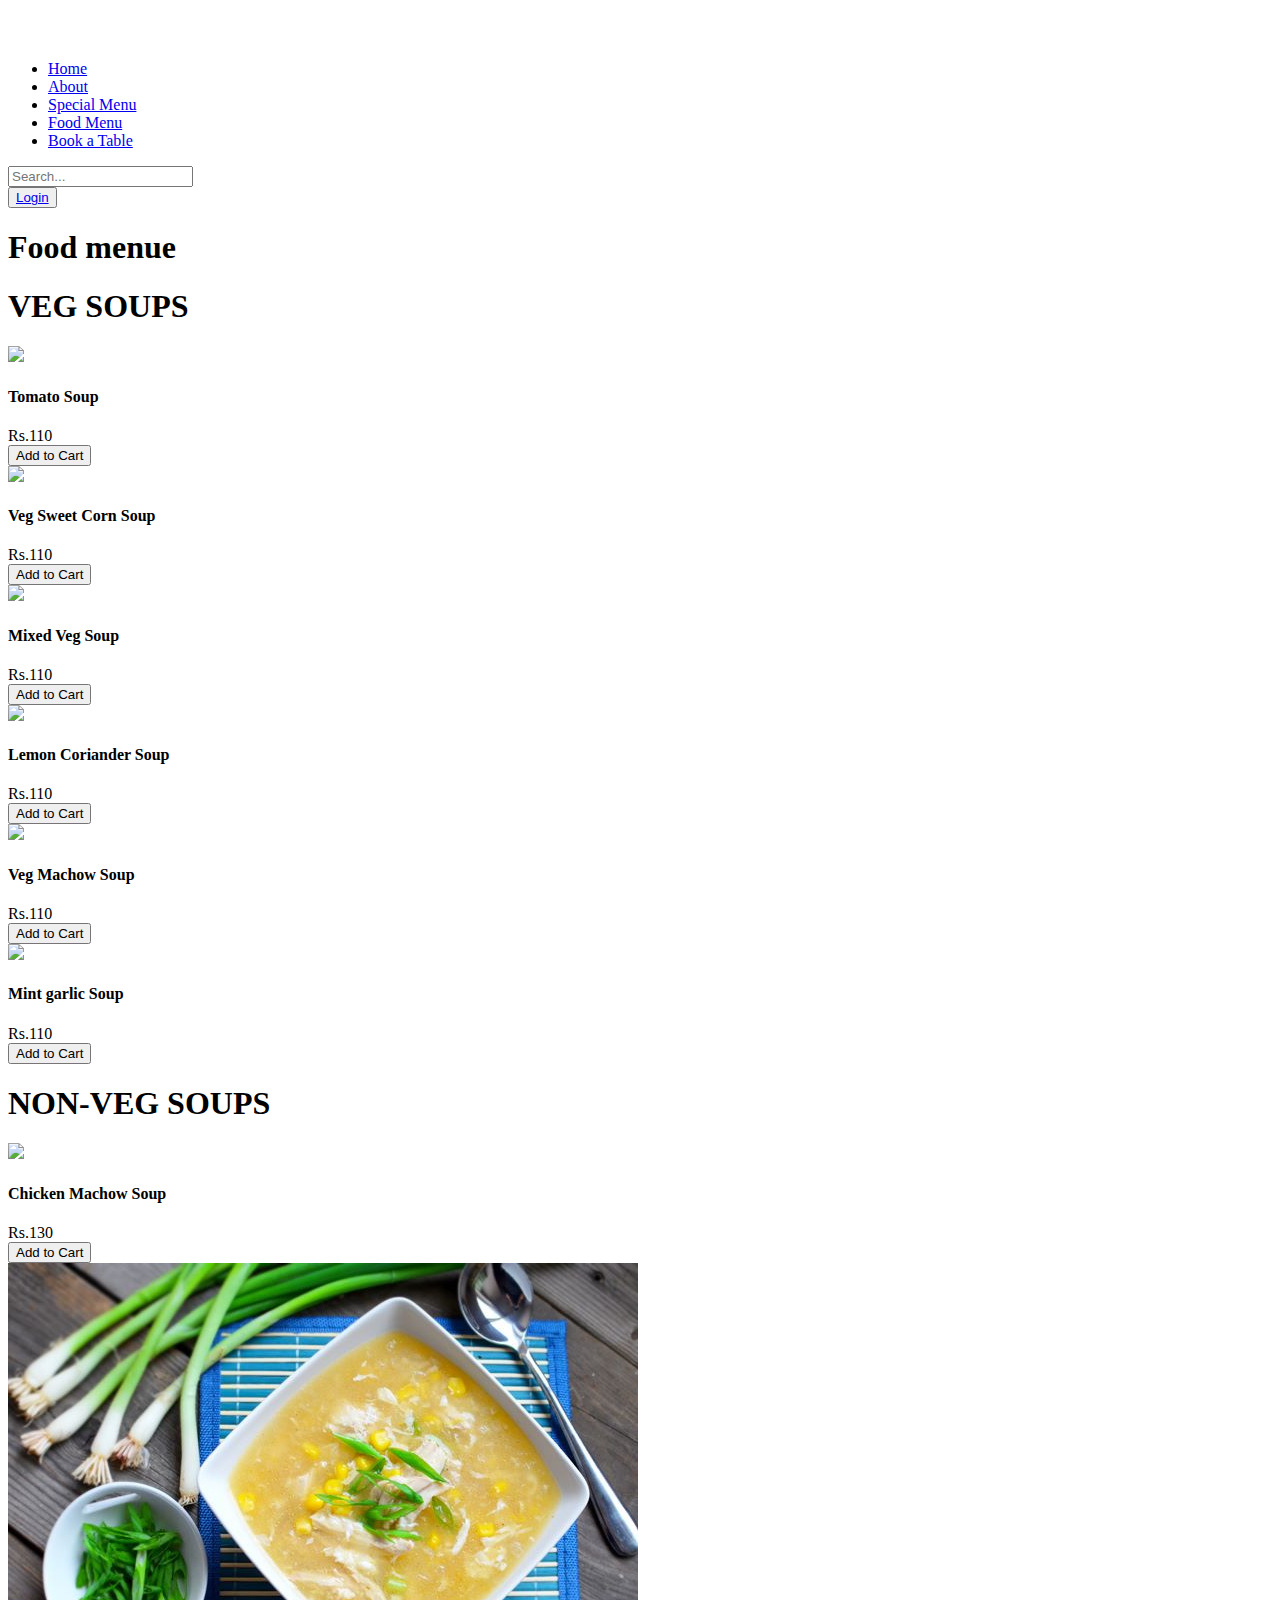
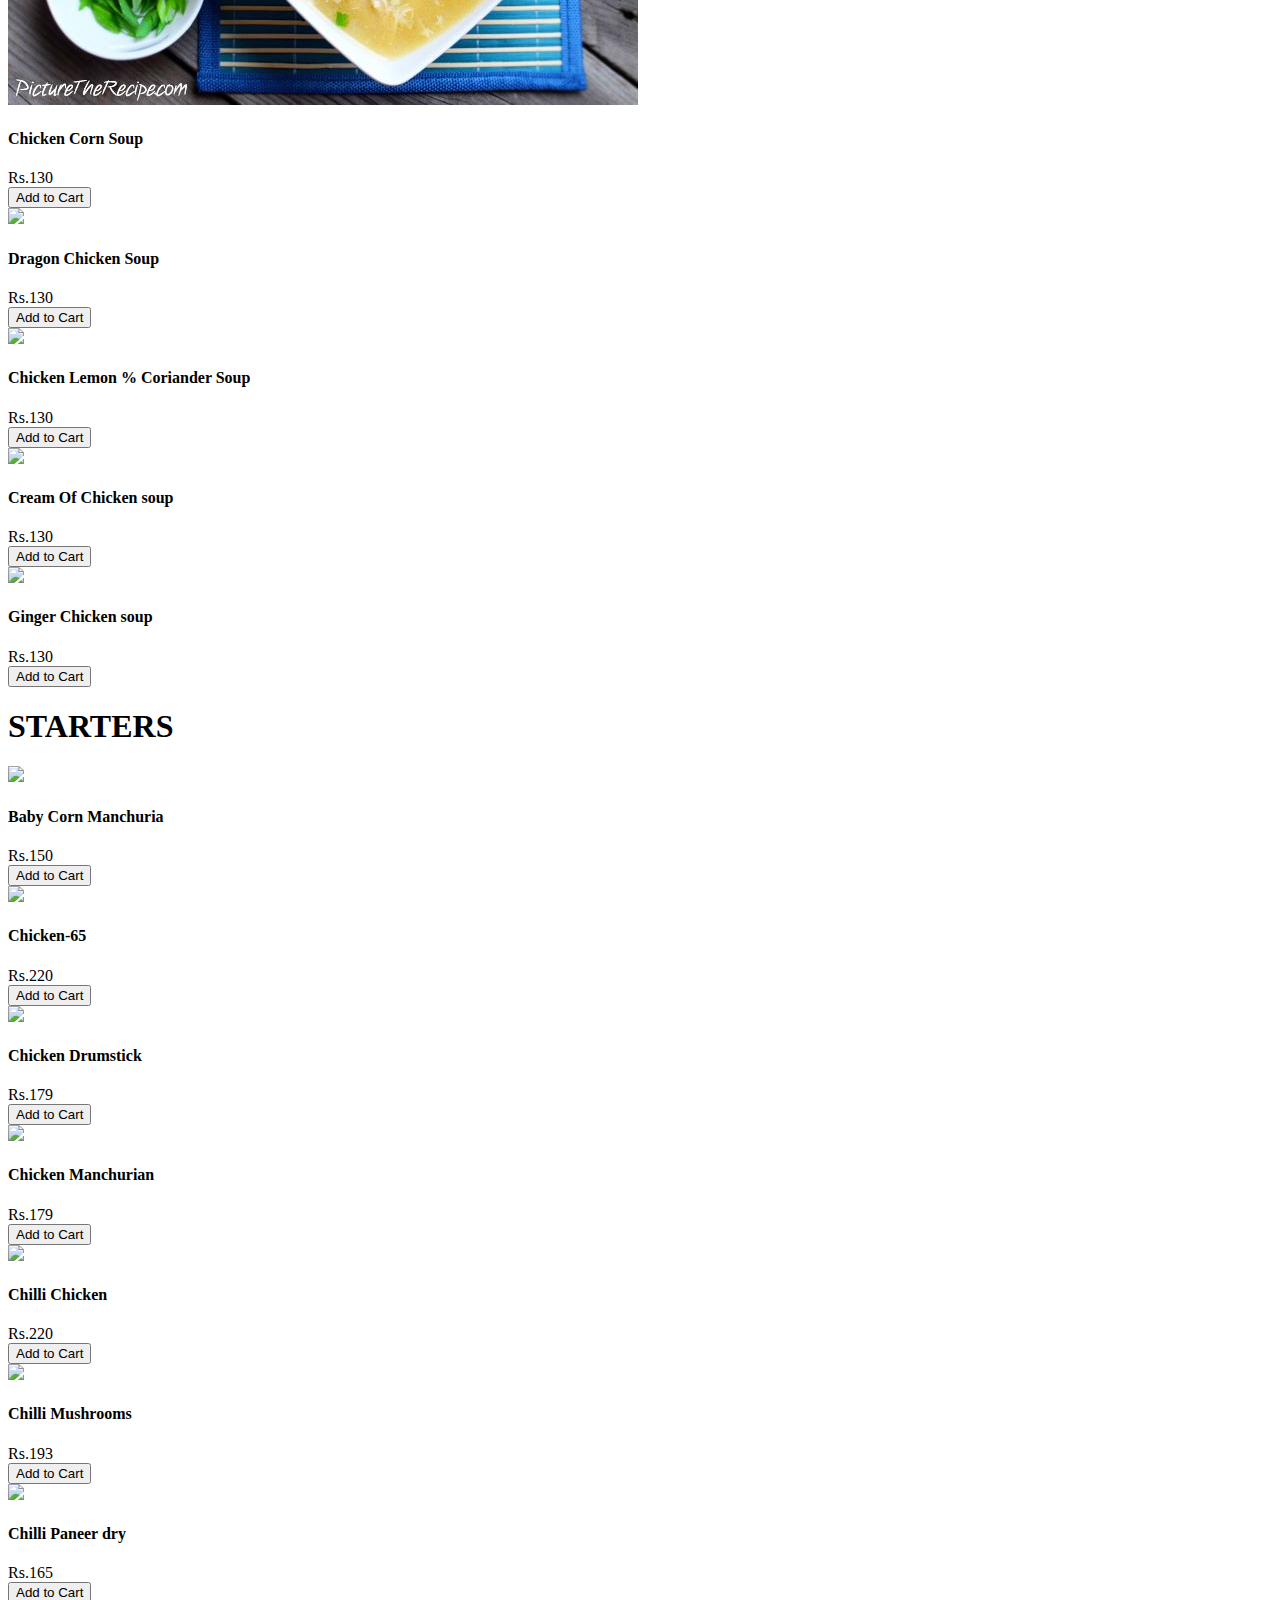
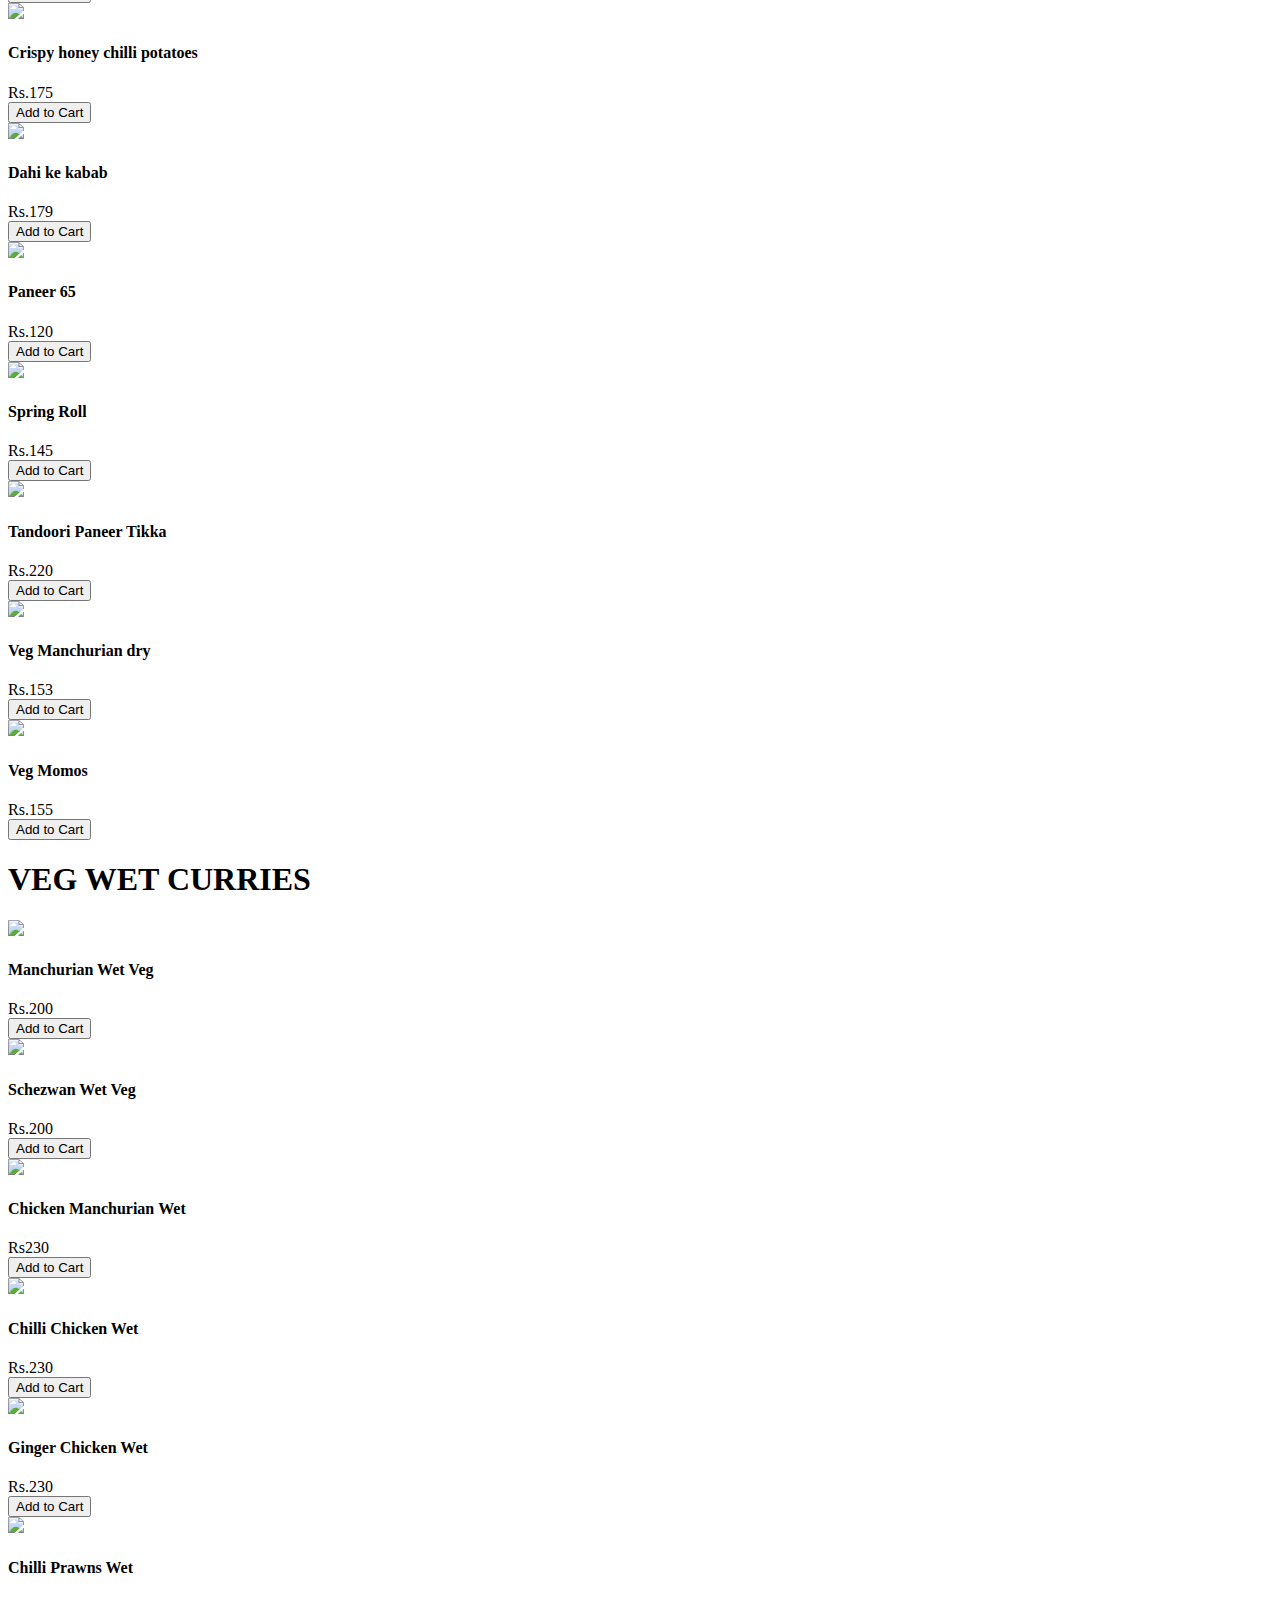
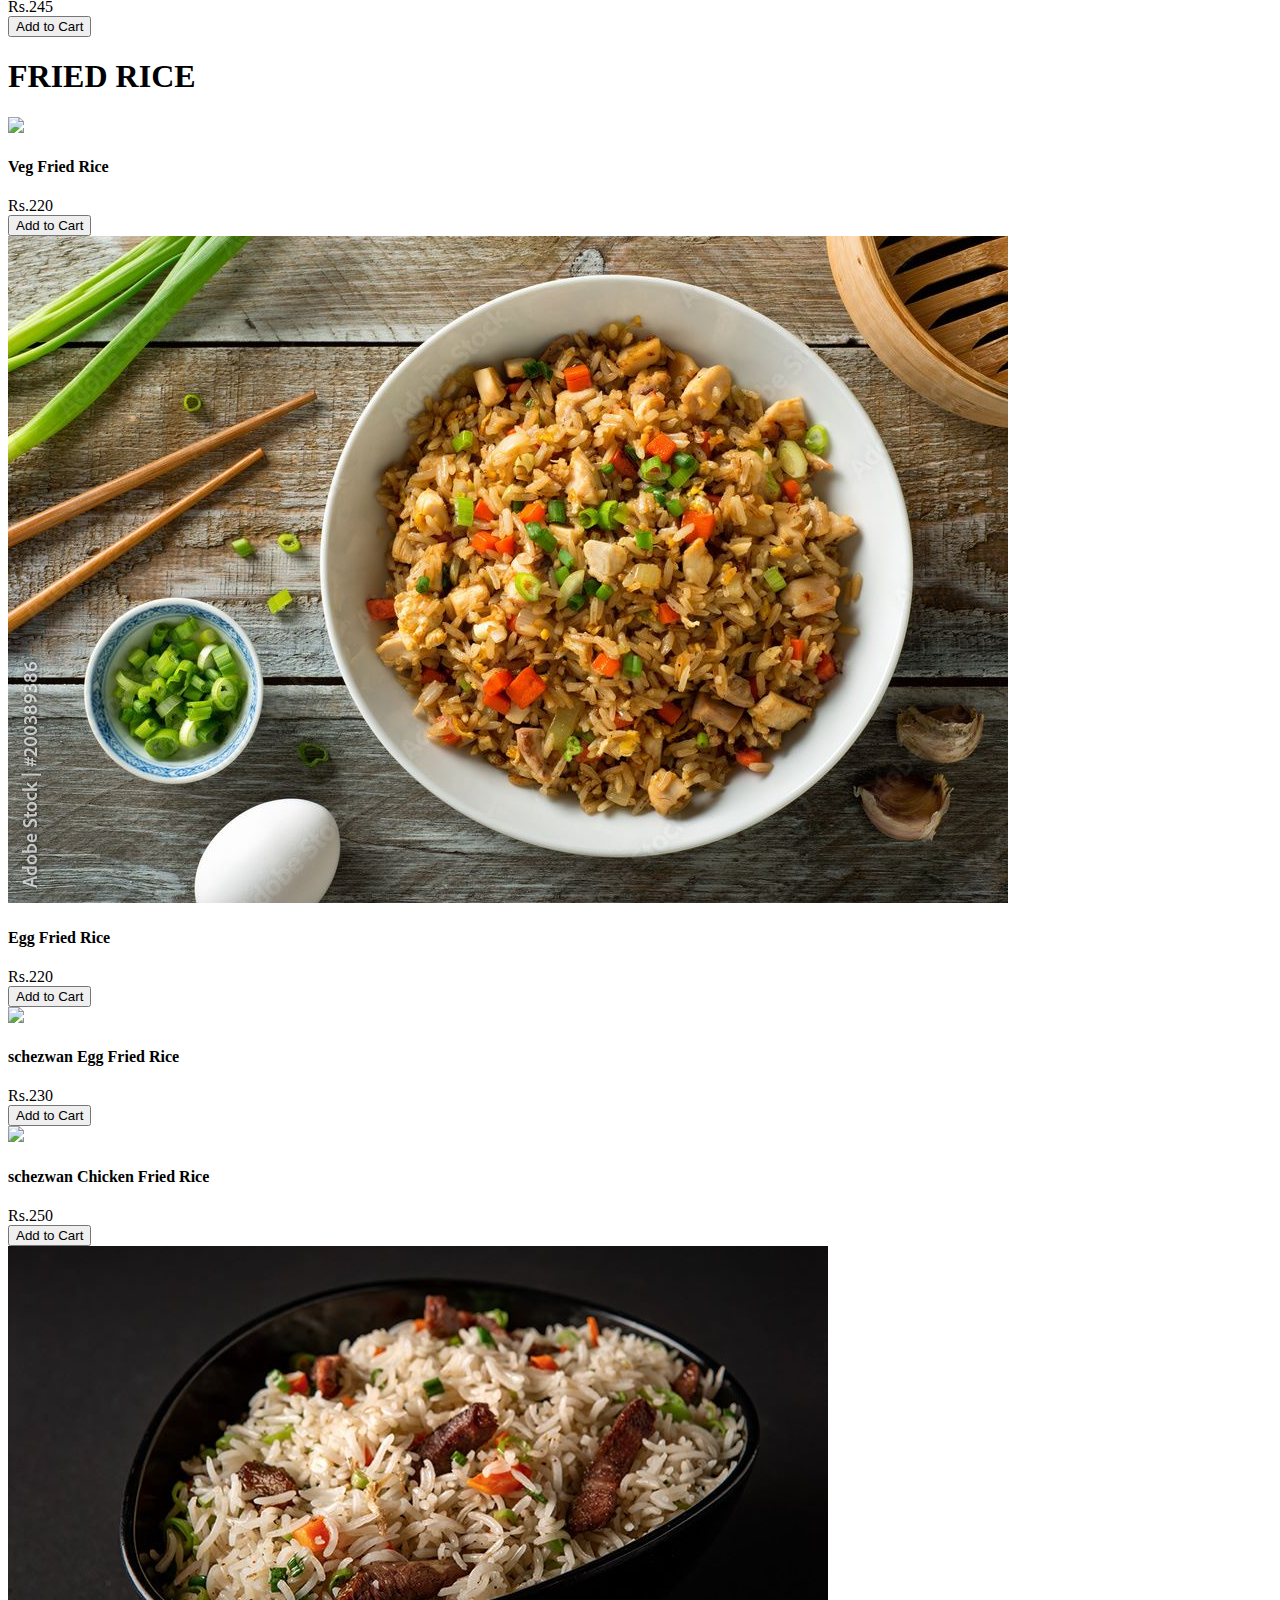
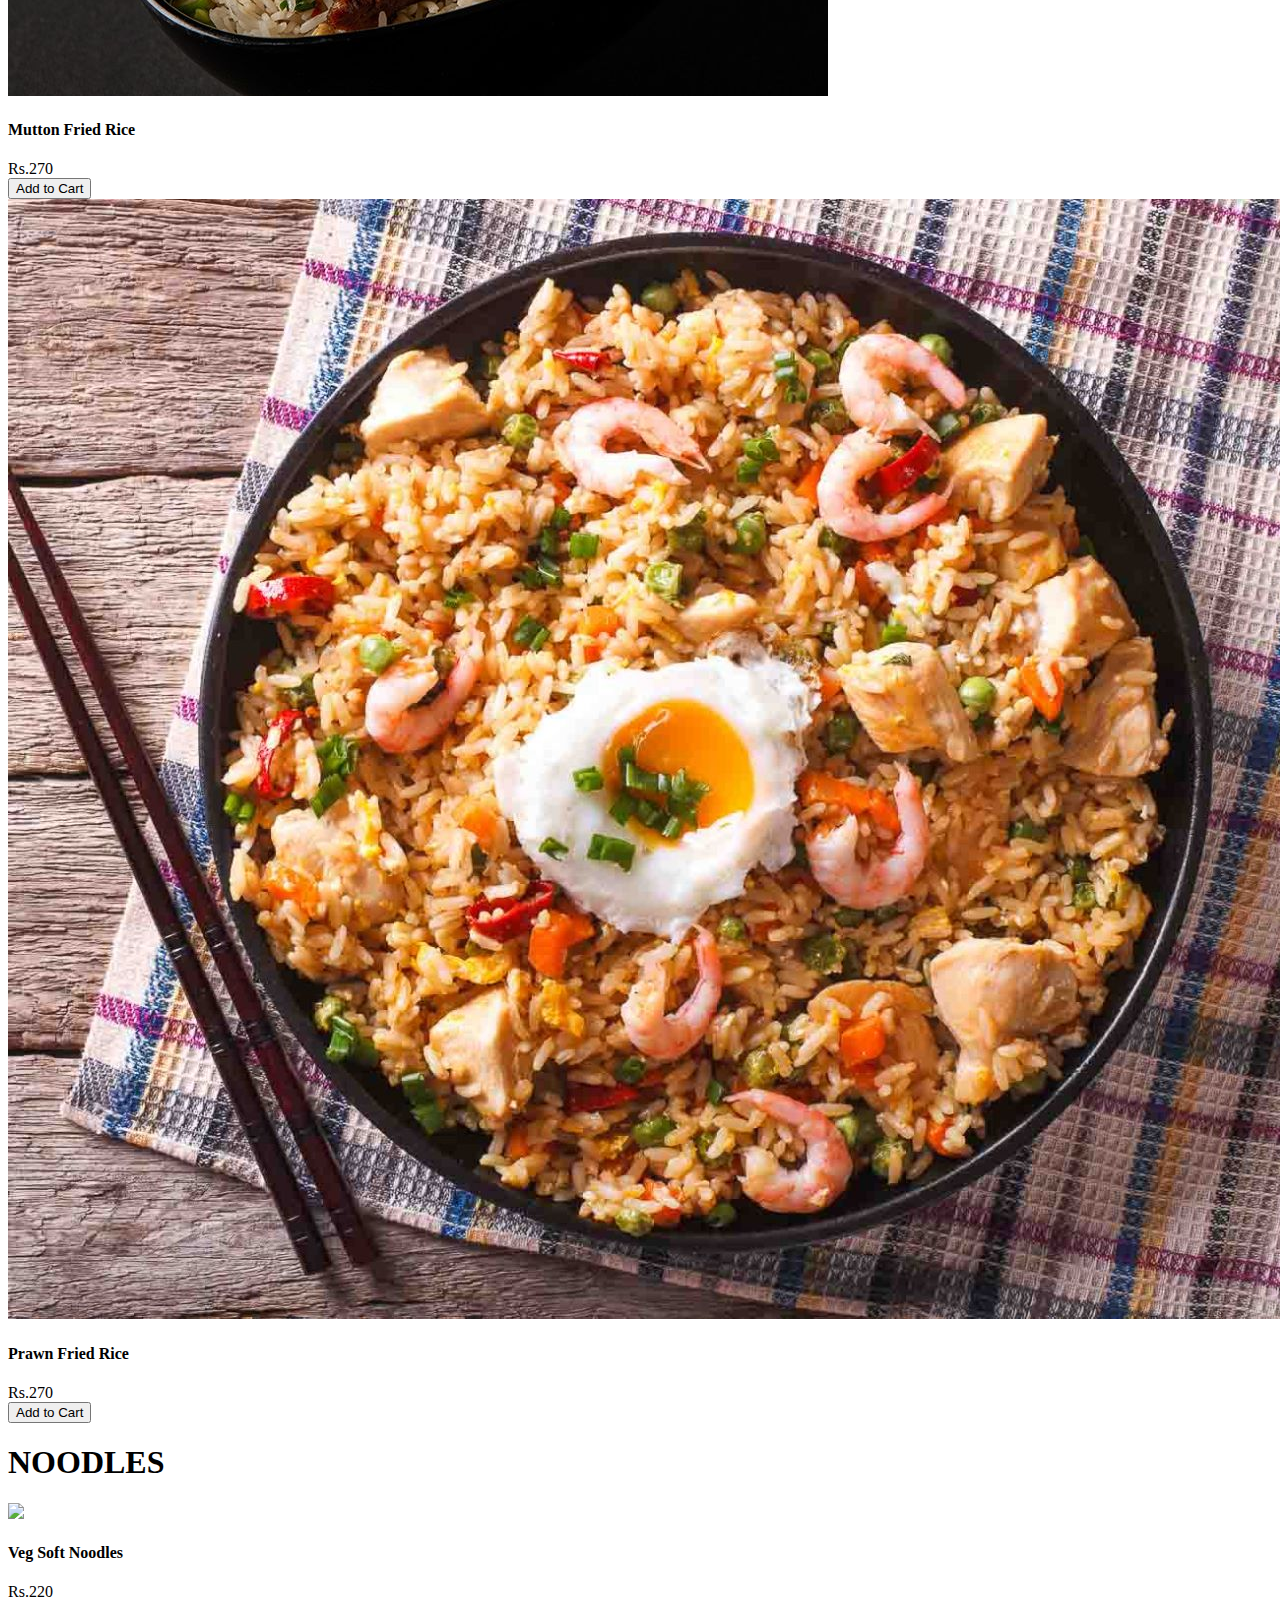
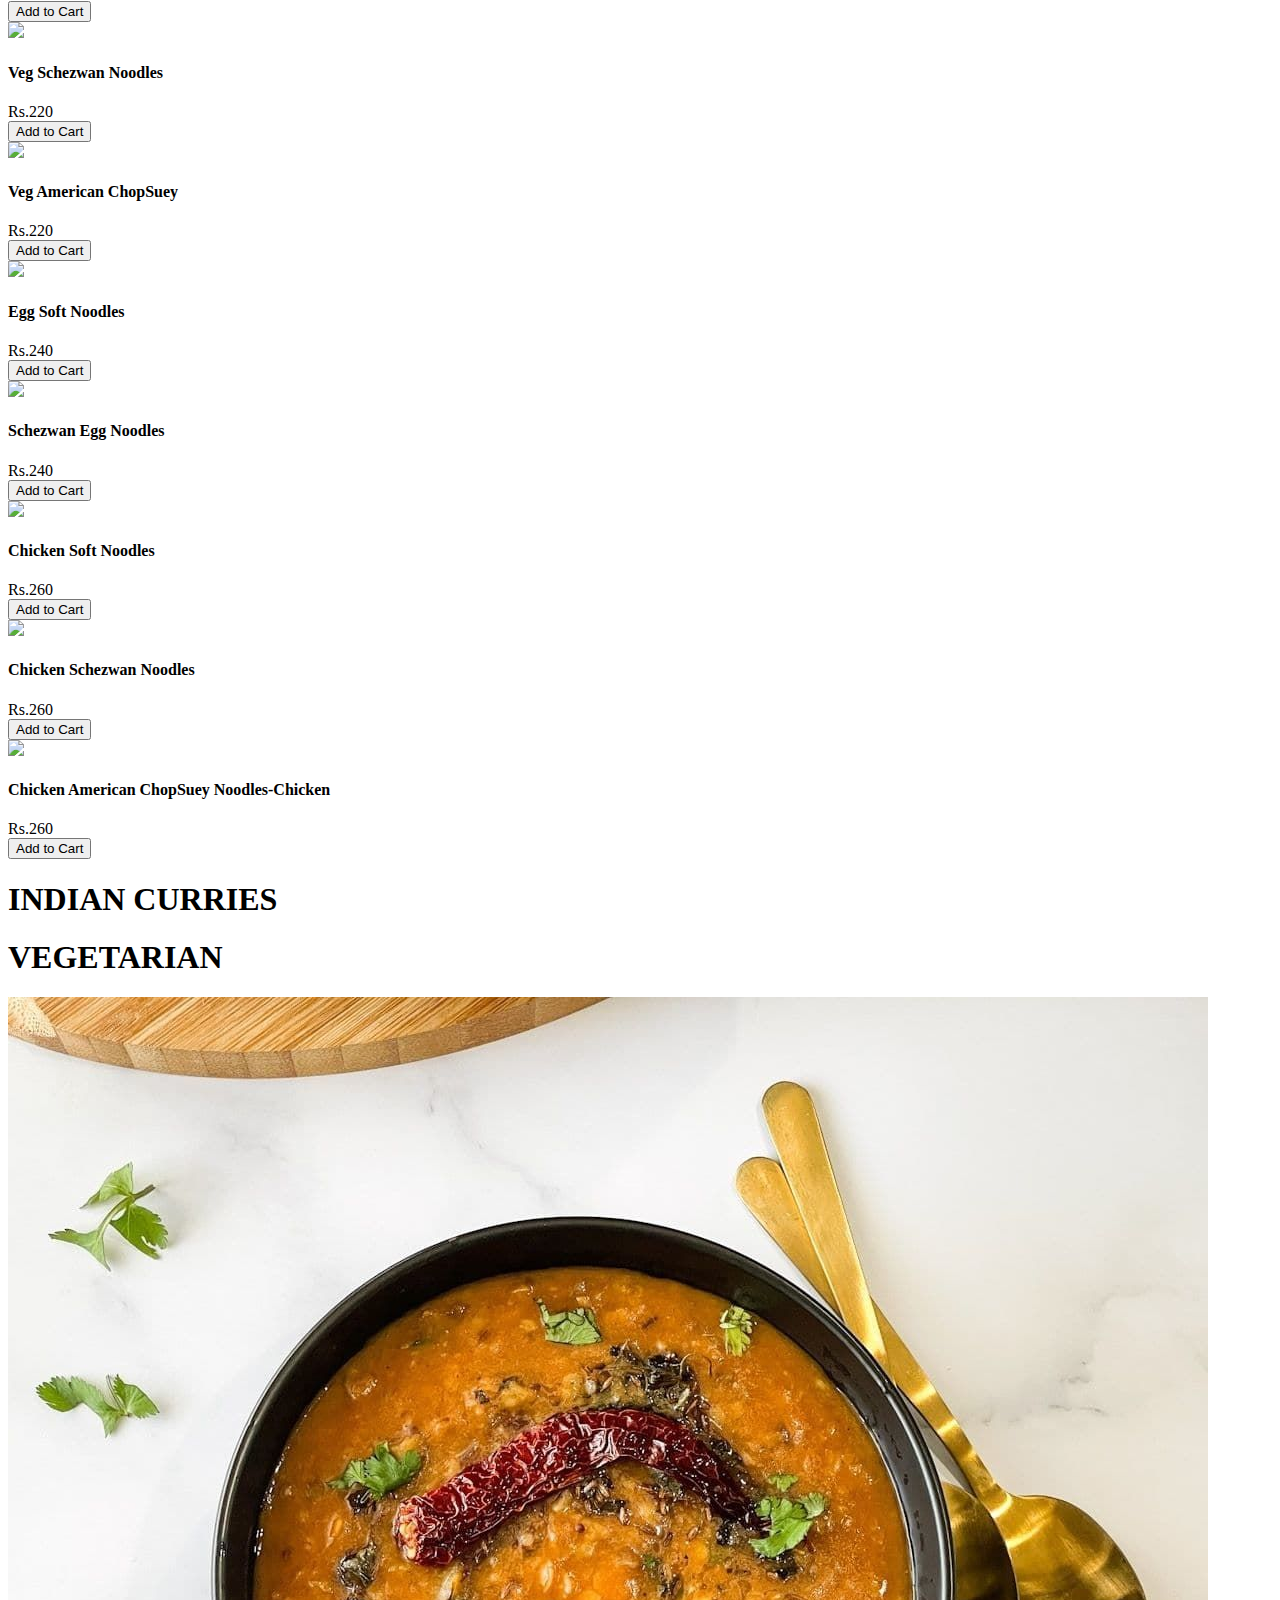
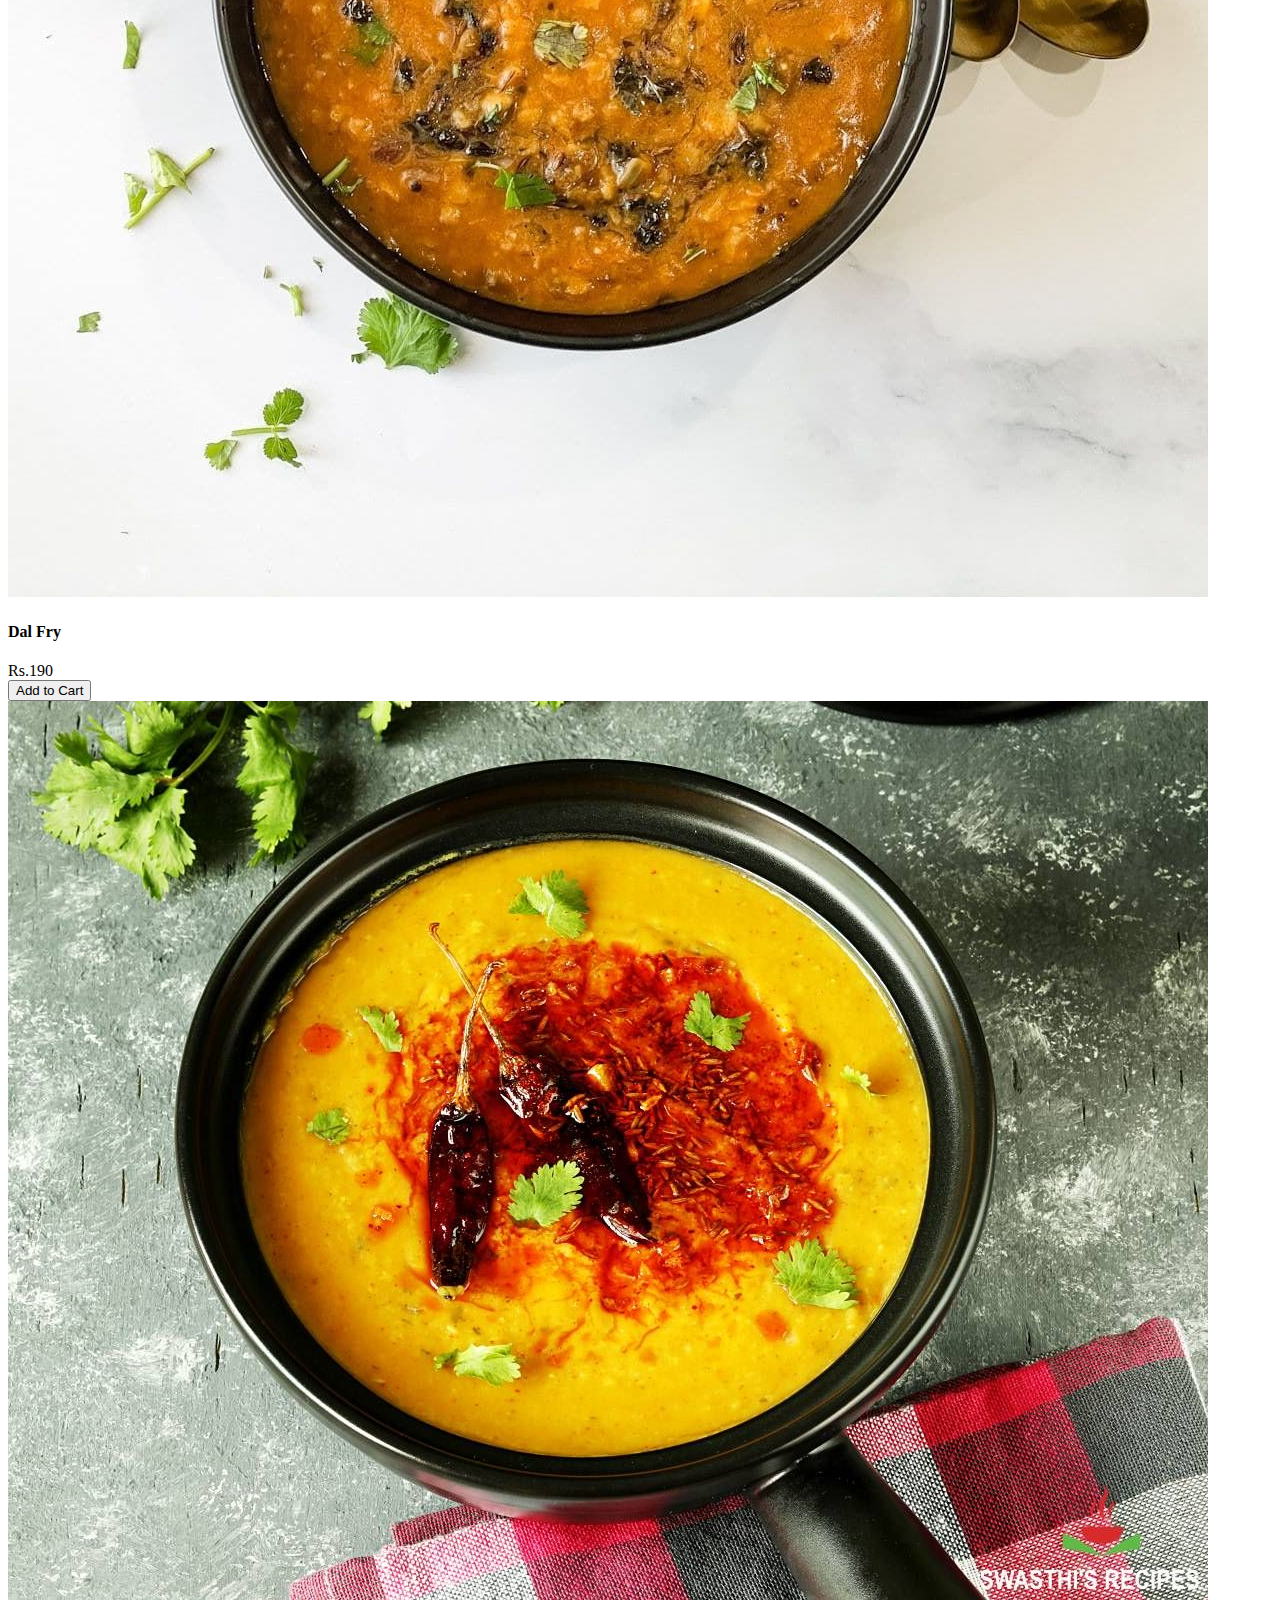
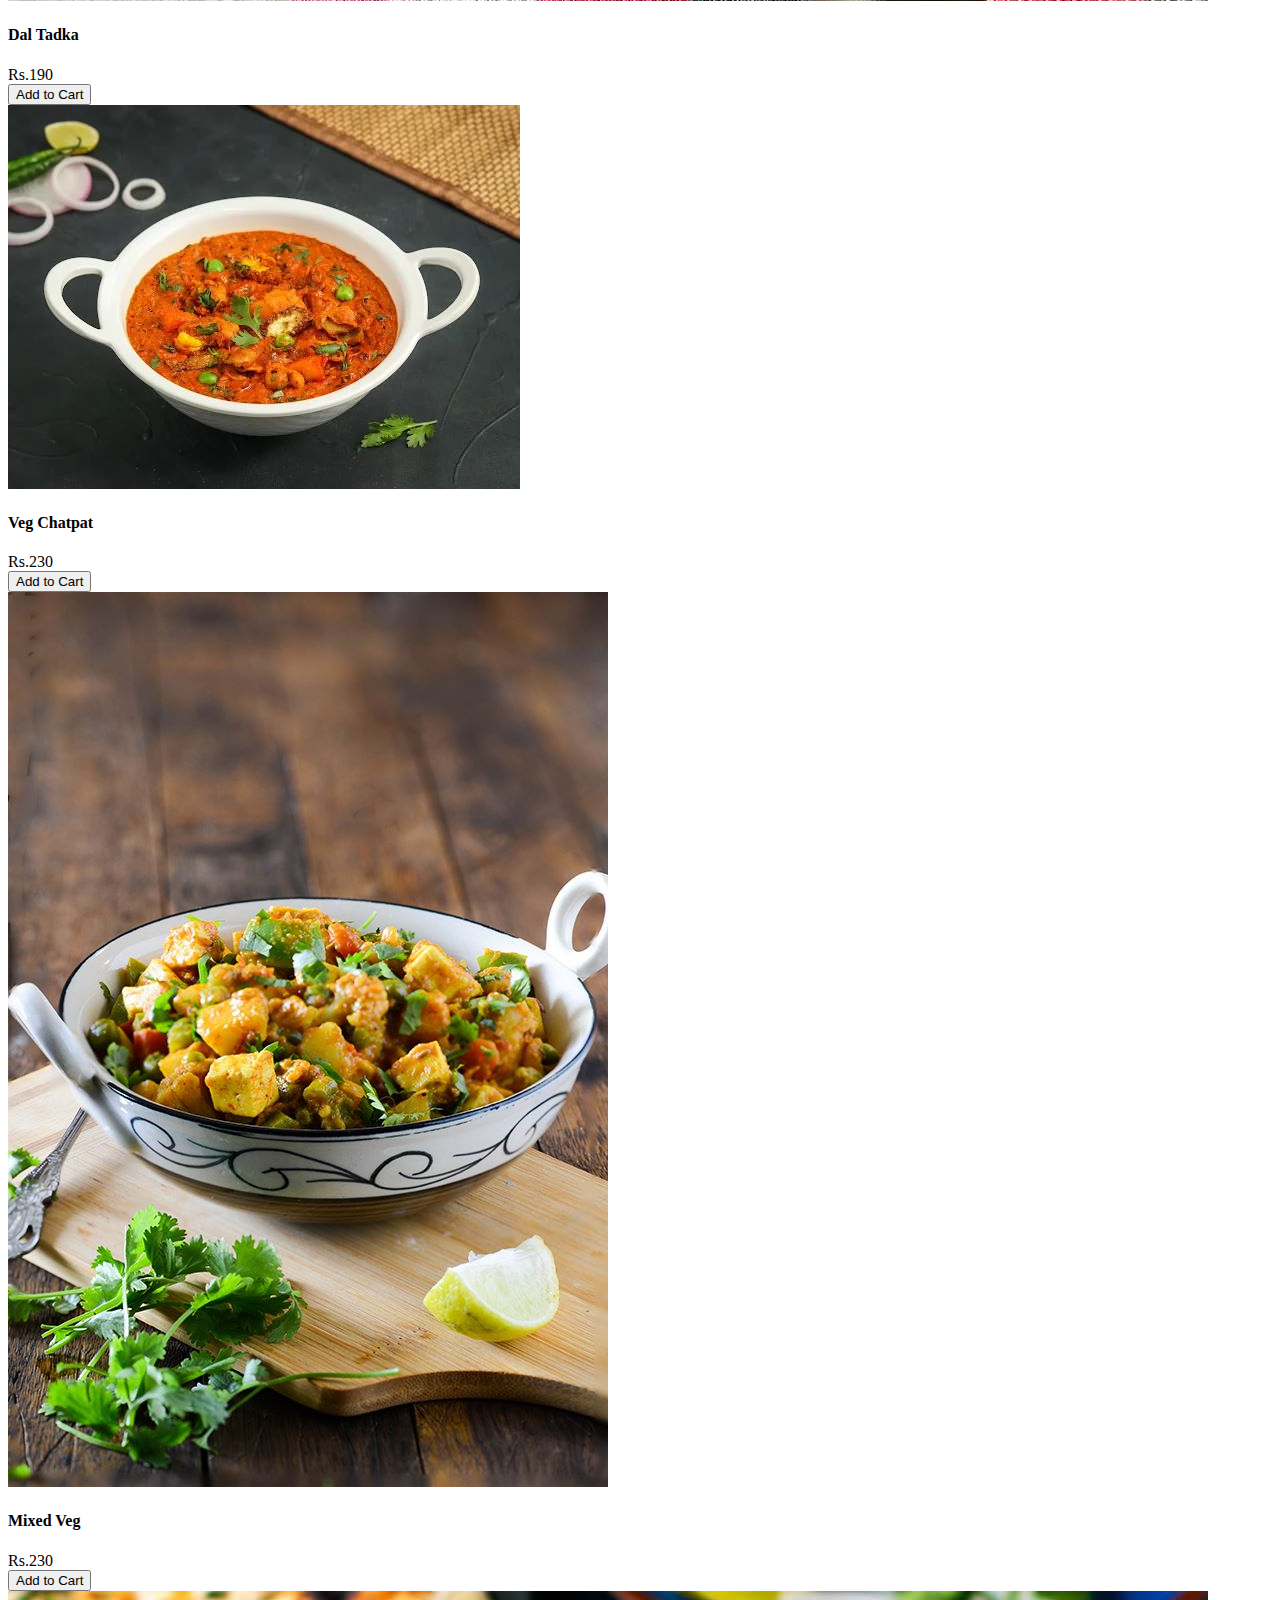
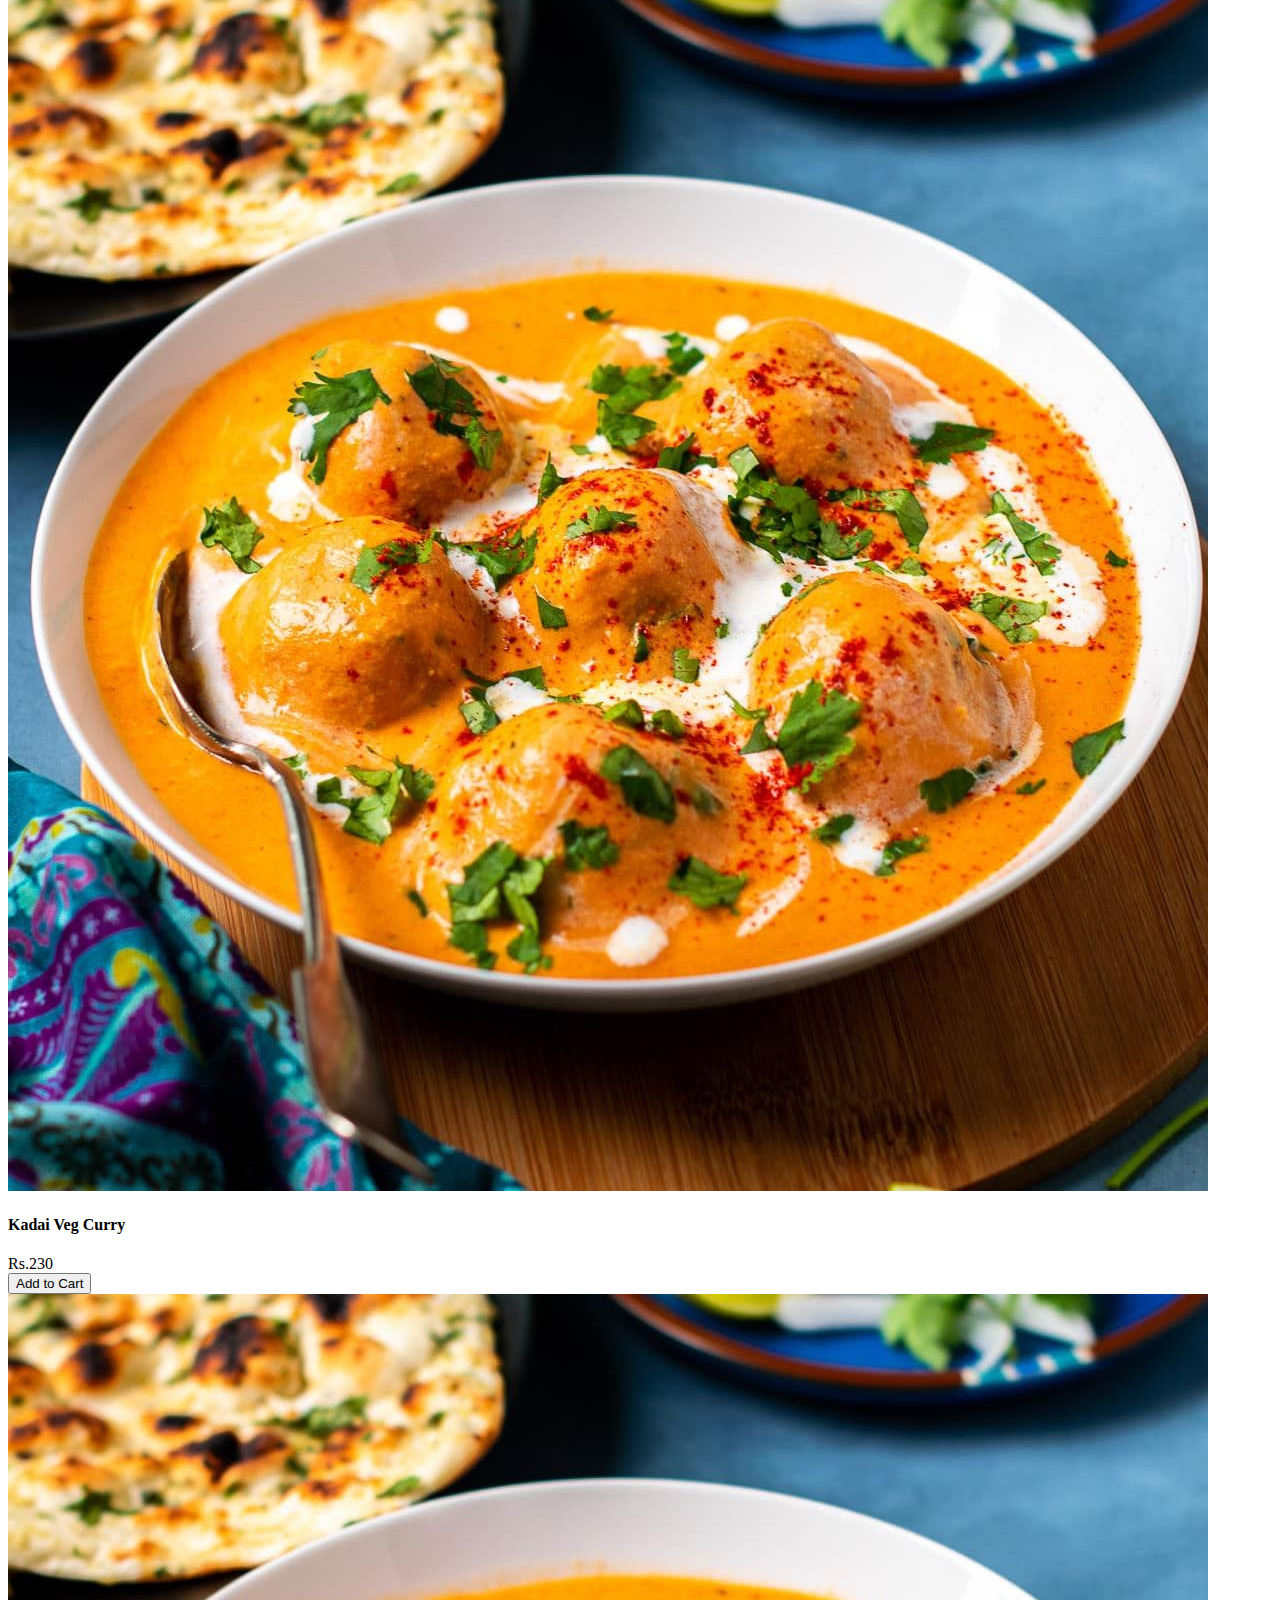
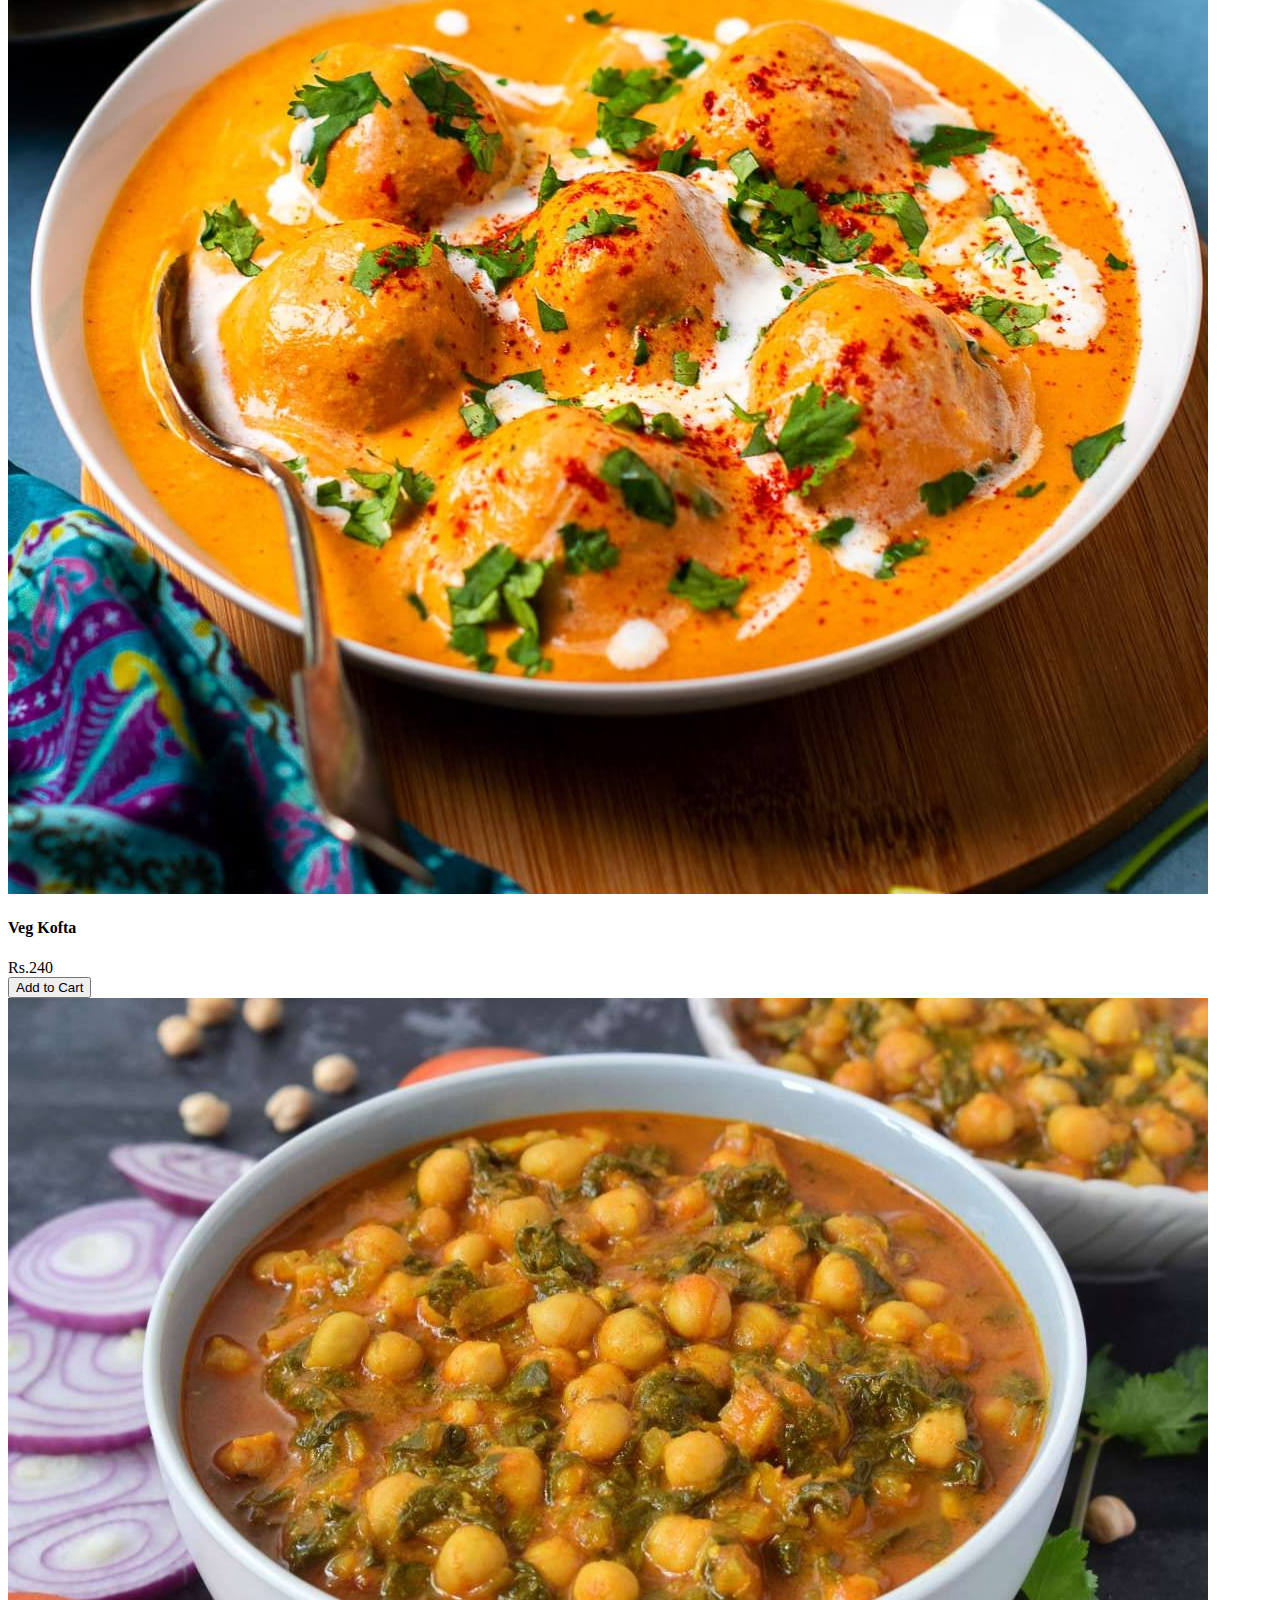
==== menu.html @ be22e8e0 "menu.html" ====
<!DOCTYPE html>
<html lang="en">

<head>
  <meta charset="UTF-8">
  <meta name="viewport" content="width=, initial-scale=1.0">
  <title>Document</title>
  <link href="https://cdn.jsdelivr.net/npm/bootstrap@5.3.0/dist/css/bootstrap.min.css" rel="stylesheet"
    integrity="sha384-9ndCyUaIbzAi2FUVXJi0CjmCapSmO7SnpJef0486qhLnuZ2cdeRhO02iuK6FUUVM" crossorigin="anonymous">
  <link rel="stylesheet"
    href="https://fonts.googleapis.com/css2?family=Material+Symbols+Outlined:opsz,wght,FILL,GRAD@48,400,0,0" />
  <meta charset="UTF-8">
  <meta http-equiv="X-UA-Compatible" content="IE=edge">
  <meta name="viewport" content="width=device-width, initial-scale=1.0">
  <link rel="preconnect" href="https://fonts.googleapis.com">
  <link rel="preconnect" href="https://fonts.gstatic.com" crossorigin>
  <link href="https://fonts.googleapis.com/css2?family=DM+Sans:wght@400;700&family=Forum&display=swap" rel="stylesheet">
  <link rel="preload" as="image" href="./assets/images/hero-slider-1.jpg">
  <link rel="preload" as="image" href="./assets/images/hero-slider-2.jpg">
  <link rel="preload" as="image" href="./assets/images/hero-slider-3.jpg">
  <link rel="stylesheet" href="menustyle.css">
</head>

<body id="top">
  <section>
    <header class="p-3 text-bg-dark">
        <div class="container">
            <div class="d-flex flex-wrap align-items-center justify-content-center justify-content-lg-start">
                <a href="/" class="d-flex align-items-center mb-2 mb-lg-0 text-white text-decoration-none">
                    <svg class="bi me-2" width="40" height="32" role="img" aria-label="Bootstrap">
                        <use xlink:href="#bootstrap"></use>
                    </svg>
                </a>

                <ul class="nav col-12 col-lg-auto me-lg-auto mb-2 justify-content-center mb-md-0">
                    <li><a href="index.html" class="nav-link px-2 text-secondary">Home</a></li>
                    <li><a href="about.html" class="nav-link px-2 text-white">About</a></li>
                    <li><a href="special.html" class="nav-link px-2 text-white">Special Menu</a></li>
                    <li><a href="menu.html" class="nav-link px-2 text-white duke">Food Menu</a></li>
                    <li><a href="login.html" class="nav-link px-2 text-white">Book a Table</a></li>
                </ul>

                <form class="col-12 col-lg-auto mb-3 mb-lg-0 me-lg-3" role="search">
                    <input type="search" class="form-control form-control-dark text-bg-dark" placeholder="Search..."
                        aria-label="Search">
                </form>

                <div class="text-end">
                    <button type="button butt" class="btn btn-warning "><a href="login.html"
                            class="andrewtate">Login</a></button>
                </div>

            </div>
        </div>
    </header>
</section>
  <section>
    <div class="container col-xxl-8 px-4 py-5">
      <div class="row flex-lg-row-reverse align-items-center g-5 py-5">
        <div class="col-lg-6">
          <h1 class="display-5 fw-bold text-body-emphasis lh-1 mb-3">Food menue</h1>
        </div>
      </div>
    </div>
  </section>


  </div>

  <div class="menu">


    <h1>VEG SOUPS</h1>
    <div class="food-items">
      <img src="./soups/tomoto soup with croutions.jpg">
      <div class="details">
        <div class="details-sub">
          <div class="name">
            <h4>Tomato Soup</h4>
          </div>
          <div class="price">Rs.110</div>
        </div>
        <button>Add to Cart</button>
      </div>
    </div>

    <div class="food-items">
      <img src="./soups/Veg sweet corn soup.jpg">
      <div class="details">
        <div class="details-sub">
          <div class="name">
            <h4>Veg Sweet Corn Soup</h4>
          </div>
          <div class="price">Rs.110</div>
        </div>
        <button>Add to Cart</button>
      </div>
    </div>
    <div class="food-items">
      <img src="./soups/mixed veg soup.jpg">
      <div class="details">
        <div class="details-sub">
          <div class="name">
            <h4>Mixed Veg Soup</h4>
          </div>
          <div class="price">Rs.110</div>
        </div>
        <button>Add to Cart</button>
      </div>
    </div>
    <div class="food-items">
      <img src="./soups/lemon coriander soup.jpg">
      <div class="details">
        <div class="details-sub">
          <div class="name">
            <h4>Lemon Coriander Soup</h4>
          </div>
          <div class="price">Rs.110</div>
        </div>
        <button>Add to Cart</button>
      </div>
    </div>

    <div class="food-items">
      <img src="./soups/veg machaow soup.jpg">
      <div class="details">
        <div class="details-sub">
          <div class="name">
            <h4>Veg Machow Soup</h4>
          </div>
          <div class="price">Rs.110</div>
        </div>
        <button>Add to Cart</button>
      </div>
    </div>

    <div class="food-items">
      <img src="./soups/mint garlic soup.jpg">
      <div class="details">
        <div class="details-sub">
          <div class="name">
            <h4>Mint garlic Soup</h4>
          </div>
          <div class="price">Rs.110</div>
        </div>
        <button>Add to Cart</button>
      </div>
    </div>

    <h1>NON-VEG SOUPS</h1>
    <div class="food-items">
      <img src="./soups/chicken machaow soup.jpg">
      <div class="details">
        <div class="details-sub">
          <div class="name">
            <h4>Chicken Machow Soup</h4>
          </div>
          <div class="price">Rs.130</div>
        </div>
        <button>Add to Cart</button>
      </div>
    </div>

    <div class="food-items">
      <img src="./soups/chicken corn soup.jpg">
      <div class="details">
        <div class="details-sub">
          <div class="name">
            <h4>Chicken Corn Soup</h4>
          </div>
          <div class="price">Rs.130</div>
        </div>
        <button>Add to Cart</button>
      </div>
    </div>

    <div class="food-items">
      <img src="./soups/Dragon Chicken Soup.jpg">
      <div class="details">
        <div class="details-sub">
          <div class="name">
            <h4>Dragon Chicken Soup</h4>
          </div>
          <div class="price">Rs.130</div>
        </div>
        <button>Add to Cart</button>
      </div>
    </div>

    <div class="food-items">
      <img src="./soups/chicken lemon.jpg">
      <div class="details">
        <div class="details-sub">
          <div class="name">
            <h4>Chicken Lemon % Coriander Soup</h4>
          </div>
          <div class="price">Rs.130</div>
        </div>
        <button>Add to Cart</button>
      </div>
    </div>

    <div class="food-items">
      <img src="./soups/cream of chicken soup.jpg">
      <div class="details">
        <div class="details-sub">
          <div class="name">
            <h4>Cream Of Chicken soup</h4>
          </div>
          <div class="price">Rs.130</div>
        </div>
        <button>Add to Cart</button>
      </div>
    </div>
    <div class="food-items">
      <img src="./soups/Ginger Chicken soup.jpg">
      <div class="details">
        <div class="details-sub">
          <div class="name">
            <h4>Ginger Chicken soup</h4>
          </div>
          <div class="price">Rs.130</div>
        </div>
        <button>Add to Cart</button>
      </div>
    </div>


    <h1>STARTERS</h1>
    <div class="food-items">
      <img src="./images/Baby corn Manchuria.jpg">
      <div class="details">
        <div class="details-sub">
          <div class="name">
            <h4>Baby Corn Manchuria</h4>
          </div>
          <div class="price">Rs.150</div>
        </div>
        <button>Add to Cart</button>
      </div>
    </div>


    <div class="food-items">
      <img src="./images/Chicken 65.jpg">
      <div class="details">
        <div class="details-sub">
          <h4>Chicken-65</h4>
          <div class="price">Rs.220</div>
        </div>
        <button>Add to Cart</button>
      </div>
    </div>

    <div class="food-items">
      <img src="./images/Chicken drumstick.jpg">
      <div class="details">
        <div class="details-sub">
          <h4>Chicken Drumstick</h4>
          <div class="price">Rs.179</div>
        </div>
        <button>Add to Cart</button>
      </div>
    </div>

    <div class="food-items">
      <img src="./images/Chicken manchurian.jpg">
      <div class="details">
        <div class="details-sub">
          <h4>Chicken Manchurian</h4>
          <div class="price">Rs.179</div>
        </div>
        <button>Add to Cart</button>
      </div>
    </div>

    <div class="food-items">
      <img src="./images/Chilli chicken.jpg">
      <div class="details">
        <div class="details-sub">
          <h4>Chilli Chicken</h4>
          <div class="price">Rs.220</div>
        </div>
        <button>Add to Cart</button>
      </div>
    </div>


    <div class="food-items">
      <img src="./images/chilli mushrooms.jpg">
      <div class="details">
        <div class="details-sub">
          <h4>Chilli Mushrooms</h4>
          <div class="price">Rs.193</div>
        </div>
        <button>Add to Cart</button>
      </div>
    </div>


    <div class="food-items">
      <img src="./images/Chilli paneer dry.jpg">
      <div class="details">
        <div class="details-sub">
          <h4>Chilli Paneer dry</h4>
          <div class="price">Rs.165</div>
        </div>
        <button>Add to Cart</button>
      </div>
    </div>

    <div class="food-items">
      <img src="./images/crispy honey chilli pototoes.jpg">
      <div class="details">
        <div class="details-sub">
          <h4>Crispy honey chilli potatoes</h4>
          <div class="price">Rs.175</div>
        </div>
        <button>Add to Cart</button>
      </div>
    </div>

    <div class="food-items">
      <img src="./images/Dahi ke kabab.jpg">
      <div class="details">
        <div class="details-sub">
          <h4>Dahi ke kabab</h4>
          <div class="price">Rs.179</div>
        </div>
        <button>Add to Cart</button>
      </div>
    </div>


    <div class="food-items">
      <img src="./images/paneer 65.jpg">
      <div class="details">
        <div class="details-sub">
          <h4>Paneer 65</h4>
          <div class="price">Rs.120</div>
        </div>
        <button>Add to Cart</button>
      </div>
    </div>

    <div class="food-items">
      <img src="./images/spring roll.jpg">
      <div class="details">
        <div class="details-sub">
          <h4>Spring Roll</h4>
          <div class="price">Rs.145</div>
        </div>
        <button>Add to Cart</button>
      </div>
    </div>
    <div class="food-items">
      <img src="./images/tandoori paneer tikka.jpg">
      <div class="details">
        <div class="details-sub">
          <h4>Tandoori Paneer Tikka</h4>
          <div class="price">Rs.220</div>
        </div>
        <button>Add to Cart</button>
      </div>
    </div>
    <div class="food-items">
      <img src="./images/Veg Manchurian dry.jpg">
      <div class="details">
        <div class="details-sub">
          <h4>Veg Manchurian dry</h4>
          <div class="price">Rs.153</div>
        </div>
        <button>Add to Cart</button>
      </div>
    </div>
    <div class="food-items">
      <img src="./images/Veg momos.jpg">
      <div class="details">
        <div class="details-sub">
          <h4>Veg Momos</h4>
          <div class="price">Rs.155</div>
        </div>
        <button>Add to Cart</button>
      </div>
    </div>


    <h1>VEG WET CURRIES</h1>
    <div class="food-items">
      <img src="./wet curry/manchurian wet veg.jpg">
      <div class="details">
        <div class="details-sub">
          <div class="name">
            <h4>Manchurian Wet Veg</h4>
          </div>
          <div class="price">Rs.200</div>
        </div>
        <button>Add to Cart</button>
      </div>
    </div>


    <div class="food-items">
      <img src="./wet curry/schezwan  veg wet.jpg">
      <div class="details">
        <div class="details-sub">
          <div class="name">
            <h4>Schezwan Wet Veg</h4>
          </div>
          <div class="price">Rs.200</div>
        </div>
        <button>Add to Cart</button>
      </div>
    </div>


    <div class="food-items">
      <img src="./wet curry/Chicken Manchurian wet.jpg">
      <div class="details">
        <div class="details-sub">
          <div class="name">
            <h4>Chicken Manchurian Wet</h4>
          </div>
          <div class="price">Rs230</div>
        </div>
        <button>Add to Cart</button>
      </div>
    </div>

    <div class="food-items">
      <img src="./wet curry/chilli chicken wet.jpg">
      <div class="details">
        <div class="details-sub">
          <div class="name">
            <h4>Chilli Chicken Wet</h4>
          </div>
          <div class="price">Rs.230</div>
        </div>
        <button>Add to Cart</button>
      </div>
    </div>

    <div class="food-items">
      <img src="./wet curry/Ginger chicken wet.jpg">
      <div class="details">
        <div class="details-sub">
          <div class="name">
            <h4>Ginger Chicken Wet</h4>
          </div>
          <div class="price">Rs.230</div>
        </div>
        <button>Add to Cart</button>
      </div>
    </div>

    <div class="food-items">
      <img src="./wet curry/Chilli Prawns.jpg">
      <div class="details">
        <div class="details-sub">
          <div class="name">
            <h4>Chilli Prawns Wet</h4>
          </div>
          <div class="price">Rs.245</div>
        </div>
        <button>Add to Cart</button>
      </div>
    </div>



    <h1>FRIED RICE</h1>

    <div class="food-items">
      <img src="./Fried rice/Veg Fried rice.jpg">
      <div class="details">
        <div class="details-sub">
          <h4>Veg Fried Rice</h4>
          <div class="price">Rs.220</div>
        </div>
        <button>Add to Cart</button>
      </div>
    </div>

    <div class="food-items">
      <img src="./Fried rice/egg fried rice.jpg">
      <div class="details">
        <div class="details-sub">
          <h4>Egg Fried Rice</h4>
          <div class="price">Rs.220</div>
        </div>
        <button>Add to Cart</button>
      </div>
    </div>

    <div class="food-items">
      <img src="./Fried rice/schezwan egg fried rice.jpg">
      <div class="details">
        <div class="details-sub">
          <h4>schezwan Egg Fried Rice</h4>
          <div class="price">Rs.230</div>
        </div>
        <button>Add to Cart</button>
      </div>
    </div>

    <div class="food-items">
      <img src="./Fried rice/schezwan chicken fried rice.jpg">
      <div class="details">
        <div class="details-sub">
          <h4>schezwan Chicken Fried Rice</h4>
          <div class="price">Rs.250</div>
        </div>
        <button>Add to Cart</button>
      </div>
    </div>

    <div class="food-items">
      <img src="./Fried rice/mutton fried rice.jpg">
      <div class="details">
        <div class="details-sub">
          <h4>Mutton Fried Rice</h4>
          <div class="price">Rs.270</div>
        </div>
        <button>Add to Cart</button>
      </div>
    </div>


    <div class="food-items">
      <img src="./Fried rice/prawn fried rice.jpg">
      <div class="details">
        <div class="details-sub">
          <h4>Prawn Fried Rice</h4>
          <div class="price">Rs.270</div>
        </div>
        <button>Add to Cart</button>
      </div>
    </div>



    <h1>NOODLES</h1>

    <div class="food-items">
      <img src="./noodles/veg soft noodles.jpg">
      <div class="details">
        <div class="details-sub">
          <h4>Veg Soft Noodles</h4>
          <div class="price">Rs.220</div>
        </div>
        <button>Add to Cart</button>
      </div>
    </div>

    <div class="food-items">
      <img src="./noodles/veg Schezwan noodles.jpg">
      <div class="details">
        <div class="details-sub">
          <h4>Veg Schezwan Noodles</h4>
          <div class="price">Rs.220</div>
        </div>
        <button>Add to Cart</button>
      </div>
    </div>

    <div class="food-items">
      <img src="./noodles/veg American Chop Suey.jpg">
      <div class="details">
        <div class="details-sub">
          <h4>Veg American ChopSuey</h4>
          <div class="price">Rs.220</div>
        </div>
        <button>Add to Cart</button>
      </div>
    </div>

    <div class="food-items">
      <img src="./noodles/egg soft noodles.jpg">
      <div class="details">
        <div class="details-sub">
          <h4>Egg Soft Noodles</h4>
          <div class="price">Rs.240</div>
        </div>
        <button>Add to Cart</button>
      </div>
    </div>

    <div class="food-items">
      <img src="./noodles/schezwan egg noodles.jpg">
      <div class="details">
        <div class="details-sub">
          <h4>Schezwan Egg Noodles</h4>
          <div class="price">Rs.240</div>
        </div>
        <button>Add to Cart</button>
      </div>
    </div>


    <div class="food-items">
      <img src="./noodles/chicken soft noodle.jpg">
      <div class="details">
        <div class="details-sub">
          <h4>Chicken Soft Noodles</h4>
          <div class="price">Rs.260</div>
        </div>
        <button>Add to Cart</button>
      </div>
    </div>

    <div class="food-items">
      <img src="./noodles/chicken schezwan noodles.jpg">
      <div class="details">
        <div class="details-sub">
          <h4>Chicken Schezwan Noodles</h4>
          <div class="price">Rs.260</div>
        </div>
        <button>Add to Cart</button>
      </div>
    </div>

    <div class="food-items">
      <img src="./noodles/chicken American Chop Suey noodles.jpg">
      <div class="details">
        <div class="details-sub">
          <h4>Chicken American ChopSuey Noodles-Chicken </h4>
          <div class="price">Rs.260</div>
        </div>
        <button>Add to Cart</button>
      </div>
    </div>

    <h1>INDIAN CURRIES</h1>
    <h1>VEGETARIAN</h1>

    <div class="food-items">
      <img src="./curries/dal fry.jpg">
      <div class="details">
        <div class="details-sub">
          <h4>Dal Fry</h4>
          <div class="price">Rs.190</div>
        </div>
        <button>Add to Cart</button>
      </div>
    </div>

    <div class="food-items">
      <img src="./curries/dal tadka.jpg">
      <div class="details">
        <div class="details-sub">
          <h4>Dal Tadka</h4>
          <div class="price">Rs.190</div>
        </div>
        <button>Add to Cart</button>
      </div>
    </div>

    <div class="food-items">
      <img src="./curries/veg chat pat.jpg">
      <div class="details">
        <div class="details-sub">
          <h4>Veg Chatpat</h4>
          <div class="price">Rs.230</div>
        </div>
        <button>Add to Cart</button>
      </div>
    </div>

    <div class="food-items">
      <img src="./curries/mixed veg.jpg">
      <div class="details">
        <div class="details-sub">
          <h4>Mixed Veg</h4>
          <div class="price">Rs.230</div>
        </div>
        <button>Add to Cart</button>
      </div>
    </div>

    <div class="food-items">
      <img src="./curries/kadai veg curry.jpg">
      <div class="details">
        <div class="details-sub">
          <h4>Kadai Veg Curry</h4>
          <div class="price">Rs.230</div>
        </div>
        <button>Add to Cart</button>
      </div>
    </div>

    <div class="food-items">
      <img src="./curries/veg kofta.jpg">
      <div class="details">
        <div class="details-sub">
          <h4>Veg Kofta</h4>
          <div class="price">Rs.240</div>
        </div>
        <button>Add to Cart</button>
      </div>
    </div>

    <div class="food-items">
      <img src="./curries/masala palk curry.jpg">
      <div class="details">
        <div class="details-sub">
          <h4>Masala Palak Curry</h4>
          <div class="price">Rs.230</div>
        </div>
        <button>Add to Cart</button>
      </div>
    </div>

    <div class="food-items">
      <img src="./curries/corn palak curry.jpg">
      <div class="details">
        <div class="details-sub">
          <h4>Corn Palak Curry</h4>
          <div class="price">Rs.230</div>
        </div>
        <button>Add to Cart</button>
      </div>
    </div>

    <div class="food-items">
      <img src="./curries/kaju masala curry.jpg">
      <div class="details">
        <div class="details-sub">
          <h4>Kaju Masala Curry</h4>
          <div class="price">Rs.260</div>
        </div>
        <button>Add to Cart</button>
      </div>
    </div>

    <div class="food-items">
      <img src="./curries/palak paneer curry.jpg">
      <div class="details">
        <div class="details-sub">
          <h4>Palak Paneer Curry</h4>
          <div class="price">Rs.250</div>
        </div>
        <button>Add to Cart</button>
      </div>
    </div>


    <div class="food-items">
      <img src="./curries/mushroom butter masala.jpg">
      <div class="details">
        <div class="details-sub">
          <h4>Mushroom Butter Masala</h4>
          <div class="price">Rs.250</div>
        </div>
        <button>Add to Cart</button>
      </div>
    </div>


    <h1>CHICKEN</h1>

    <div class="food-items">
      <img src="./chicken Curries/andhra chicken masala.jpg">
      <div class="details">
        <div class="details-sub">
          <h4>Andhra Chicken Masala</h4>
          <div class="price">Rs.275</div>
        </div>
        <button>Add to Cart</button>
      </div>
    </div>

    <div class="food-items">
      <img src="./chicken Curries/andhra chicken curry.jpg">
      <div class="details">
        <div class="details-sub">
          <h4>Andhra Chicken Curry </h4>
          <div class="price">Rs.275</div>
        </div>
        <button>Add to Cart</button>
      </div>
    </div>

    <div class="food-items">
      <img src="./chicken Curries/chicken chatpat.jpg">
      <div class="details">
        <div class="details-sub">
          <h4>Chicken Chatpat </h4>
          <div class="price">Rs.290</div>
        </div>
        <button>Add to Cart</button>
      </div>
    </div>

    <div class="food-items">
      <img src="./chicken Curries/Punjabi Chicken.jpg">
      <div class="details">
        <div class="details-sub">
          <h4>Punjabi Chicken</h4>
          <div class="price">Rs.290</div>
        </div>
        <button>Add to Cart</button>
      </div>
    </div>

    <div class="food-items">
      <img src="./chicken Curries/gongura chicken curry.jpg">
      <div class="details">
        <div class="details-sub">
          <h4>Gongura Chicken Curry</h4>
          <div class="price">Rs.290</div>
        </div>
        <button>Add to Cart</button>
      </div>
    </div>

    <div class="food-items">
      <img src="./chicken Curries/butter chicken.jpg">
      <div class="details">
        <div class="details-sub">
          <h4>Butter Chicken</h4>
          <div class="price">Rs.290</div>
        </div>
        <button>Add to Cart</button>
      </div>
    </div>

    <div class="food-items">
      <img src="./chicken Curries/chicken tikka masala curry.jpg">
      <div class="details">
        <div class="details-sub">
          <h4>Chicken Tikka Masala Curry</h4>
          <div class="price">Rs.290</div>
        </div>
        <button>Add to Cart</button>
      </div>
    </div>

    <div class="food-items">
      <img src="./chicken Curries/kadai chicken curry.jpg">
      <div class="details">
        <div class="details-sub">
          <h4>Kadai Chicken Curry</h4>
          <div class="price">Rs.290</div>
        </div>
        <button>Add to Cart</button>
      </div>
    </div>

    <div class="food-items">
      <img src="./chicken Curries/Tagdi Kabab masala.jpg">
      <div class="details">
        <div class="details-sub">
          <h4>Tagdi kabab Masala</h4>
          <div class="price">Rs.325</div>
        </div>
        <button>Add to Cart</button>
      </div>
    </div>

    <div class="food-items">
      <img src="./chicken Curries/kalmi Kabab masala.jpg">
      <div class="details">
        <div class="details-sub">
          <h4>kalmi Kabab Masala</h4>
          <div class="price">Rs.325</div>
        </div>
        <button>Add to Cart</button>
      </div>
    </div>

    <div class="food-items">
      <img src="./chicken Curries/Natu Kodi pulusu.jpg">
      <div class="details">
        <div class="details-sub">
          <h4>Natu Kodi Pulusu</h4>
          <div class="price">Rs.325</div>
        </div>
        <button>Add to Cart</button>
      </div>
    </div>

    <div class="food-items">
      <img src="./chicken Curries/Lagan chicken fry.jpg">
      <div class="details">
        <div class="details-sub">
          <h4>Lagan Chicken Fry</h4>
          <div class="price">Rs.290</div>
        </div>
        <button>Add to Cart</button>
      </div>
    </div>


    <h1>MUTTON</h1>

    <div class="food-items">
      <img src="./others/Andhra mutton curry.jpg">
      <div class="details">
        <div class="details-sub">
          <h4>Andhra Mutton Curry</h4>
          <div class="price">Rs.330</div>
        </div>
        <button>Add to Cart</button>
      </div>
    </div>

    <div class="food-items">
      <img src="./others/Andhra Mutton Masala.jpg">
      <div class="details">
        <div class="details-sub">
          <h4>Andhra Mutton Masala</h4>
          <div class="price">Rs.330</div>
        </div>
        <button>Add to Cart</button>
      </div>
    </div>

    <h1>SEA FOODS</h1>

    <div class="food-items">
      <img src="./others/andhra prawns curry.jpg">
      <div class="details">
        <div class="details-sub">
          <h4>Andhra Prawns curry</h4>
          <div class="price">Rs.349</div>
        </div>
        <button>Add to Cart</button>
      </div>
    </div>

    <div class="food-items">
      <img src="./others/gongura prawns curry.jpg">
      <div class="details">
        <div class="details-sub">
          <h4>Gongura Prawns Curry</h4>
          <div class="price">Rs.349</div>
        </div>
        <button>Add to Cart</button>
      </div>
    </div>

    <div class="food-items">
      <img src="./others/Fish Curry.jpg">
      <div class="details">
        <div class="details-sub">
          <h4>Fish Curry</h4>
          <div class="price">Rs.349</div>
        </div>
        <button>Add to Cart</button>
      </div>
    </div>


    <h1>RICE</h1>

    <div class="food-items">
      <img src="./rice/steamed basmati rice.jpg">
      <div class="details">
        <div class="details-sub">
          <h4>Basmati Rice</h4>
          <div class="price">Rs.135</div>
        </div>
        <button>Add to Cart</button>
      </div>
    </div>
    <div class="food-items">
      <img src="./rice/curd rice.jpg">
      <div class="details">
        <div class="details-sub">
          <h4>Curd Rice</h4>
          <div class="price">Rs.160</div>
        </div>
        <button>Add to Cart</button>
      </div>
    </div>
    <div class="food-items">
      <img src="./rice/bagara rice.jpg">
      <div class="details">
        <div class="details-sub">
          <h4>Bagara Rice</h4>
          <div class="price">Rs.175</div>
        </div>
        <button>Add to Cart</button>
      </div>
    </div>
    <div class="food-items">
      <img src="./rice/sambar rice.jpg">
      <div class="details">
        <div class="details-sub">
          <h4>Sambar Rice</h4>
          <div class="price">Rs.195</div>
        </div>
        <button>Add to Cart</button>
      </div>
    </div>

    <div class="food-items">
      <img src="./rice/tomota rice.jpg">
      <div class="details">
        <div class="details-sub">
          <h4>Tomato Rice</h4>
          <div class="price">Rs.195</div>
        </div>
        <button>Add to Cart</button>
      </div>
    </div>
    <div class="food-items">
      <img src="./rice/jeera rice.jpg">
      <div class="details">
        <div class="details-sub">
          <h4>Jeera Rice</h4>
          <div class="price">Rs.195</div>
        </div>
        <button>Add to Cart</button>
      </div>
    </div>

    <h1>BIRYANI</h1>
    <h1>VEG</h1>

    <div class="food-items">
      <img src="./biryani/veg biryani.jpg">
      <div class="details">
        <div class="details-sub">
          <h4>Veg Biryani</h4>
          <div class="price">Rs.195</div>
        </div>
        <button>Add to Cart</button>
      </div>
    </div>

    <div class="food-items">
      <img src="./biryani/Kaju peas biryani.jpg">
      <div class="details">
        <div class="details-sub">
          <h4>Kaju Peas Biryani</h4>
          <div class="price">Rs.220</div>
        </div>
        <button>Add to Cart</button>
      </div>
    </div>

    <div class="food-items">
      <img src="./biryani/Kaju Paneer Biryan.jpg">
      <div class="details">
        <div class="details-sub">
          <h4>Kaju Paneer Biryani</h4>
          <div class="price">Rs.220</div>
        </div>
        <button>Add to Cart</button>
      </div>
    </div>

    <h1>NON-VEG</h1>
    <div class="food-items">
      <img src="./biryani/egg biryani.jpg">
      <div class="details">
        <div class="details-sub">
          <h4>Egg Biryani</h4>
          <div class="price">Rs.240</div>
        </div>
        <button>Add to Cart</button>
      </div>
    </div>

    <div class="food-items">
      <img src="./biryani/Chicken Biryani.jpg">
      <div class="details">
        <div class="details-sub">
          <h4>Chicken Biryani</h4>
          <div class="price">Rs.270</div>
        </div>
        <button>Add to Cart</button>
      </div>
    </div>
    <div class="food-items">
      <img src="./biryani/mutton biryani.jpg">
      <div class="details">
        <div class="details-sub">
          <h4>Mutton Biryani</h4>
          <div class="price">Rs.290</div>
        </div>
        <button>Add to Cart</button>
      </div>
    </div>
    <div class="food-items">
      <img src="./biryani/kheema biryani.jpg">
      <div class="details">
        <div class="details-sub">
          <h4>kheema Biryani</h4>
          <div class="price">Rs.330</div>
        </div>
        <button>Add to Cart</button>
      </div>
    </div>
    <div class="food-items">
      <img src="./biryani/fish biryan.jpg">
      <div class="details">
        <div class="details-sub">
          <h4>Fish Biryani</h4>
          <div class="price">Rs.349</div>
        </div>
        <button>Add to Cart</button>
      </div>
    </div>
    <div class="food-items">
      <img src="./biryani/prawn biryani.jpg">
      <div class="details">
        <div class="details-sub">
          <h4>Prawn Biryani</h4>
          <div class="price">Rs.349</div>
        </div>
        <button>Add to Cart</button>
      </div>
    </div>

    <h1>SWEETS</h1>

    <div class="food-items">
      <img src="./sweets/Gulab jamun.jpg">
      <div class="details">
        <div class="details-sub">
          <h4>Gulab Jamun</h4>
          <div class="price">Rs.180</div>
        </div>
        <button>Add to Cart</button>
      </div>
    </div>

    <div class="food-items">
      <img src="./sweets/kheer.jpg">
      <div class="details">
        <div class="details-sub">
          <h4>kheer</h4>
          <div class="price">Rs.120</div>
        </div>
        <button>Add to Cart</button>
      </div>
    </div>

    <div class="food-items">
      <img src="./sweets/jalebi.jpg">
      <div class="details">
        <div class="details-sub">
          <h4>Jalebi</h4>
          <div class="price">Rs.110</div>
        </div>
        <button>Add to Cart</button>
      </div>
    </div>
    <div class="food-items">
      <img src="./sweets/rasmalai.jpg">
      <div class="details">
        <div class="details-sub">
          <h4>Rasmalai</h4>
          <div class="price">Rs.180</div>
        </div>
        <button>Add to Cart</button>
      </div>
    </div>

    <div class="food-items">
      <img src="./sweets/rasgulla.jpg">
      <div class="details">
        <div class="details-sub">
          <h4>Rasgulla</h4>
          <div class="price">Rs.129</div>
        </div>
        <button>Add to Cart</button>
      </div>
    </div>

    <div class="food-items">
      <img src="./sweets/Gajar ka halva.jpg">
      <div class="details">
        <div class="details-sub">
          <h4>Gajar Ka Halva</h4>
          <div class="price">Rs.110</div>
        </div>
        <button>Add to Cart</button>
      </div>
    </div>

    <h1>DESSERTS</h1>

    <div class="food-items">
      <img src="https://static.toiimg.com/thumb/84786580.cms?width=1200&height=900">
      <div class="details">
        <div class="details-sub">
          <h4>Kulfi</h4>
          <div class="price">Rs.40</div>
        </div>
        <button>Add to Cart</button>
      </div>
    </div>

    <div class="food-items">
      <img src="https://upload.wikimedia.org/wikipedia/commons/4/47/CafeMia.jpg">
      <div class="details">
        <div class="details-sub">
          <h4>Gelato</h4>
          <div class="price">Rs.163</div>
        </div>
        <button>Add to Cart</button>
      </div>
    </div>

    <div class="food-items">
      <img src="https://cook.fnr.sndimg.com/content/dam/images/cook/fullset/2012/6/7/0/CC-Francois-Devour_chocolate-ice-cream-recipe-10_s4x3.jpg.rend.hgtvcom.616.462.suffix/1351635559189.jpeg">
      <div class="details">
        <div class="details-sub">
          <h4>Philadelphia Icecream</h4>
          <div class="price">Rs.179</div>
        </div>
        <button>Add to Cart</button>
      </div>
    </div>

    <div class="food-items">
      <img src="[data-uri]">
      <div class="details">
        <div class="details-sub">
          <h4>Mudslide</h4>
          <div class="price">Rs.80</div>
        </div>
        <button>Add to Cart</button>
      </div>
    </div>

    <div class="food-items">
      <img src="[data-uri]">
      <div class="details">
        <div class="details-sub">
          <h4>Falooda</h4>
          <div class="price">Rs.150</div>
        </div>
        <button>Add to Cart</button>
      </div>
    </div>

    <div class="food-items">
      <img src="https://static.toiimg.com/thumb/msid-80850219,width-1280,resizemode-4/80850219.jpg">
      <div class="details">
        <div class="details-sub">
          <h4>Fruit Drinks</h4>
          <div class="price">Rs.60</div>
        </div>
        <button>Add to Cart</button>
      </div>
    </div>

    <div class="food-items">
      <img src="[data-uri]">
      <div class="details">
        <div class="details-sub">
          <h4>Sharbat</h4>
          <div class="price">Rs.78</div>
        </div>
        <button>Add to Cart</button>
      </div>
    </div>

    <div class="food-items">
      <img src="[data-uri]">
      <div class="details">
        <div class="details-sub">
          <h4>Regular Soda</h4>
          <div class="price">Rs.45</div>
        </div>
        <button>Add to Cart</button>
      </div>
    </div>

    <div class="food-items">
      <img src="https://www.allrecipes.com/thmb/Hf2QcoX0D-p-B_KM_lQBokeEm00=/1500x0/filters:no_upscale():max_bytes(150000):strip_icc()/4459682-vanilla-milkshake-House-of-Aqua-4x3-1-e3d610774d8f4dc1ac38ac0b1eddf971.jpg">
      <div class="details">
        <div class="details-sub">
          <h4>Vanilla MilkShake</h4>
          <div class="price">Rs.49</div>
        </div>
        <button>Add to Cart</button>
      </div>
    </div>

    <div class="food-items">
      <img src="[data-uri]">
      <div class="details">
        <div class="details-sub">
          <h4>Chocolate Milkshake</h4>
          <div class="price">Rs.49</div>
        </div>
        <button>Add to Cart</button>
      </div>
    </div>

  </div>



  

  </div>


  <footer class="footer">
    <div class="footer_container">
        <div class="row">
            <div class="footer-col">
                <h4>Company</h4>
                <ul>
                    <li><a href="#">about us</a></li>
                    <li><a href="#">our services</a></li>
                    <li><a href="#">affiliate program</a></li>
                    <li><a href="#">Careers</a></li>
                </ul>
            </div>

            <div class="footer-col">
                <h4>Support</h4>
                <ul>
                    <li><a href="#">FAQs</a></li>
                    <li><a href="#">Help Center</a></li>
                    <li><a href="#">Contact us</a></li>
                    <li><a href="#">Privacy policy</a></li>
                    <li><a href="#">Terms of Services</a></li>
                </ul>
            </div>
            <div class="footer-col">
                <h4>Contact</h4>
                <ul>
                    <li><a href="#">Sign Up</a></li>
                    <li><a href="#">Call Now</a></li>
                    <li><a href="#">Watch the Demo</a></li>
                    <li><a href="#">Become a Partner</a></li>
                    <li><a href="#">Referral Terms</a></li>
                </ul>
            </div>
            <div class="footer-col">
                <h4>Follow Us</h4>
                <div class="social-links">
                    <a href="#"><i class="fab fa-facebook-f"><svg xmlns="http://www.w3.org/2000/svg" width="16" height="16" fill="currentColor" class="bi bi-facebook" viewBox="0 0 16 16">
                        <path d="M16 8.049c0-4.446-3.582-8.05-8-8.05C3.58 0-.002 3.603-.002 8.05c0 4.017 2.926 7.347 6.75 7.951v-5.625h-2.03V8.05H6.75V6.275c0-2.017 1.195-3.131 3.022-3.131.876 0 1.791.157 1.791.157v1.98h-1.009c-.993 0-1.303.621-1.303 1.258v1.51h2.218l-.354 2.326H9.25V16c3.824-.604 6.75-3.934 6.75-7.951z"/>
                      </svg></i></a>
                    <a href="#"><i class="fab fa-twitter"></i><svg xmlns="http://www.w3.org/2000/svg" width="16" height="16" fill="currentColor" class="bi bi-twitter" viewBox="0 0 16 16">
                        <path d="M5.026 15c6.038 0 9.341-5.003 9.341-9.334 0-.14 0-.282-.006-.422A6.685 6.685 0 0 0 16 3.542a6.658 6.658 0 0 1-1.889.518 3.301 3.301 0 0 0 1.447-1.817 6.533 6.533 0 0 1-2.087.793A3.286 3.286 0 0 0 7.875 6.03a9.325 9.325 0 0 1-6.767-3.429 3.289 3.289 0 0 0 1.018 4.382A3.323 3.323 0 0 1 .64 6.575v.045a3.288 3.288 0 0 0 2.632 3.218 3.203 3.203 0 0 1-.865.115 3.23 3.23 0 0 1-.614-.057 3.283 3.283 0 0 0 3.067 2.277A6.588 6.588 0 0 1 .78 13.58a6.32 6.32 0 0 1-.78-.045A9.344 9.344 0 0 0 5.026 15z"/>
                      </svg></a>
                    <a href="#"><i class="fab fa-instagram"></i><svg xmlns="http://www.w3.org/2000/svg" width="16" height="16" fill="currentColor" class="bi bi-instagram" viewBox="0 0 16 16">
                        <path d="M8 0C5.829 0 5.556.01 4.703.048 3.85.088 3.269.222 2.76.42a3.917 3.917 0 0 0-1.417.923A3.927 3.927 0 0 0 .42 2.76C.222 3.268.087 3.85.048 4.7.01 5.555 0 5.827 0 8.001c0 2.172.01 2.444.048 3.297.04.852.174 1.433.372 1.942.205.526.478.972.923 1.417.444.445.89.719 1.416.923.51.198 1.09.333 1.942.372C5.555 15.99 5.827 16 8 16s2.444-.01 3.298-.048c.851-.04 1.434-.174 1.943-.372a3.916 3.916 0 0 0 1.416-.923c.445-.445.718-.891.923-1.417.197-.509.332-1.09.372-1.942C15.99 10.445 16 10.173 16 8s-.01-2.445-.048-3.299c-.04-.851-.175-1.433-.372-1.941a3.926 3.926 0 0 0-.923-1.417A3.911 3.911 0 0 0 13.24.42c-.51-.198-1.092-.333-1.943-.372C10.443.01 10.172 0 7.998 0h.003zm-.717 1.442h.718c2.136 0 2.389.007 3.232.046.78.035 1.204.166 1.486.275.373.145.64.319.92.599.28.28.453.546.598.92.11.281.24.705.275 1.485.039.843.047 1.096.047 3.231s-.008 2.389-.047 3.232c-.035.78-.166 1.203-.275 1.485a2.47 2.47 0 0 1-.599.919c-.28.28-.546.453-.92.598-.28.11-.704.24-1.485.276-.843.038-1.096.047-3.232.047s-2.39-.009-3.233-.047c-.78-.036-1.203-.166-1.485-.276a2.478 2.478 0 0 1-.92-.598 2.48 2.48 0 0 1-.6-.92c-.109-.281-.24-.705-.275-1.485-.038-.843-.046-1.096-.046-3.233 0-2.136.008-2.388.046-3.231.036-.78.166-1.204.276-1.486.145-.373.319-.64.599-.92.28-.28.546-.453.92-.598.282-.11.705-.24 1.485-.276.738-.034 1.024-.044 2.515-.045v.002zm4.988 1.328a.96.96 0 1 0 0 1.92.96.96 0 0 0 0-1.92zm-4.27 1.122a4.109 4.109 0 1 0 0 8.217 4.109 4.109 0 0 0 0-8.217zm0 1.441a2.667 2.667 0 1 1 0 5.334 2.667 2.667 0 0 1 0-5.334z"/>
                      </svg></a>
                    <a href="#"><i class="fab fa-linkedin"></i><svg xmlns="http://www.w3.org/2000/svg" width="16" height="16" fill="currentColor" class="bi bi-linkedin" viewBox="0 0 16 16">
                        <path d="M0 1.146C0 .513.526 0 1.175 0h13.65C15.474 0 16 .513 16 1.146v13.708c0 .633-.526 1.146-1.175 1.146H1.175C.526 16 0 15.487 0 14.854V1.146zm4.943 12.248V6.169H2.542v7.225h2.401zm-1.2-8.212c.837 0 1.358-.554 1.358-1.248-.015-.709-.52-1.248-1.342-1.248-.822 0-1.359.54-1.359 1.248 0 .694.521 1.248 1.327 1.248h.016zm4.908 8.212V9.359c0-.216.016-.432.08-.586.173-.431.568-.878 1.232-.878.869 0 1.216.662 1.216 1.634v3.865h2.401V9.25c0-2.22-1.184-3.252-2.764-3.252-1.274 0-1.845.7-2.165 1.193v.025h-.016a5.54 5.54 0 0 1 .016-.025V6.169h-2.4c.03.678 0 7.225 0 7.225h2.4z"/>
                      </svg></a>
                </div>
        </div>
    </div>
</footer>



  <script src="https://cdn.jsdelivr.net/npm/bootstrap@5.3.0/dist/js/bootstrap.bundle.min.js"
    integrity="sha384-geWF76RCwLtnZ8qwWowPQNguL3RmwHVBC9FhGdlKrxdiJJigb/j/68SIy3Te4Bkz"
    crossorigin="anonymous"></script>
</body>

</html>
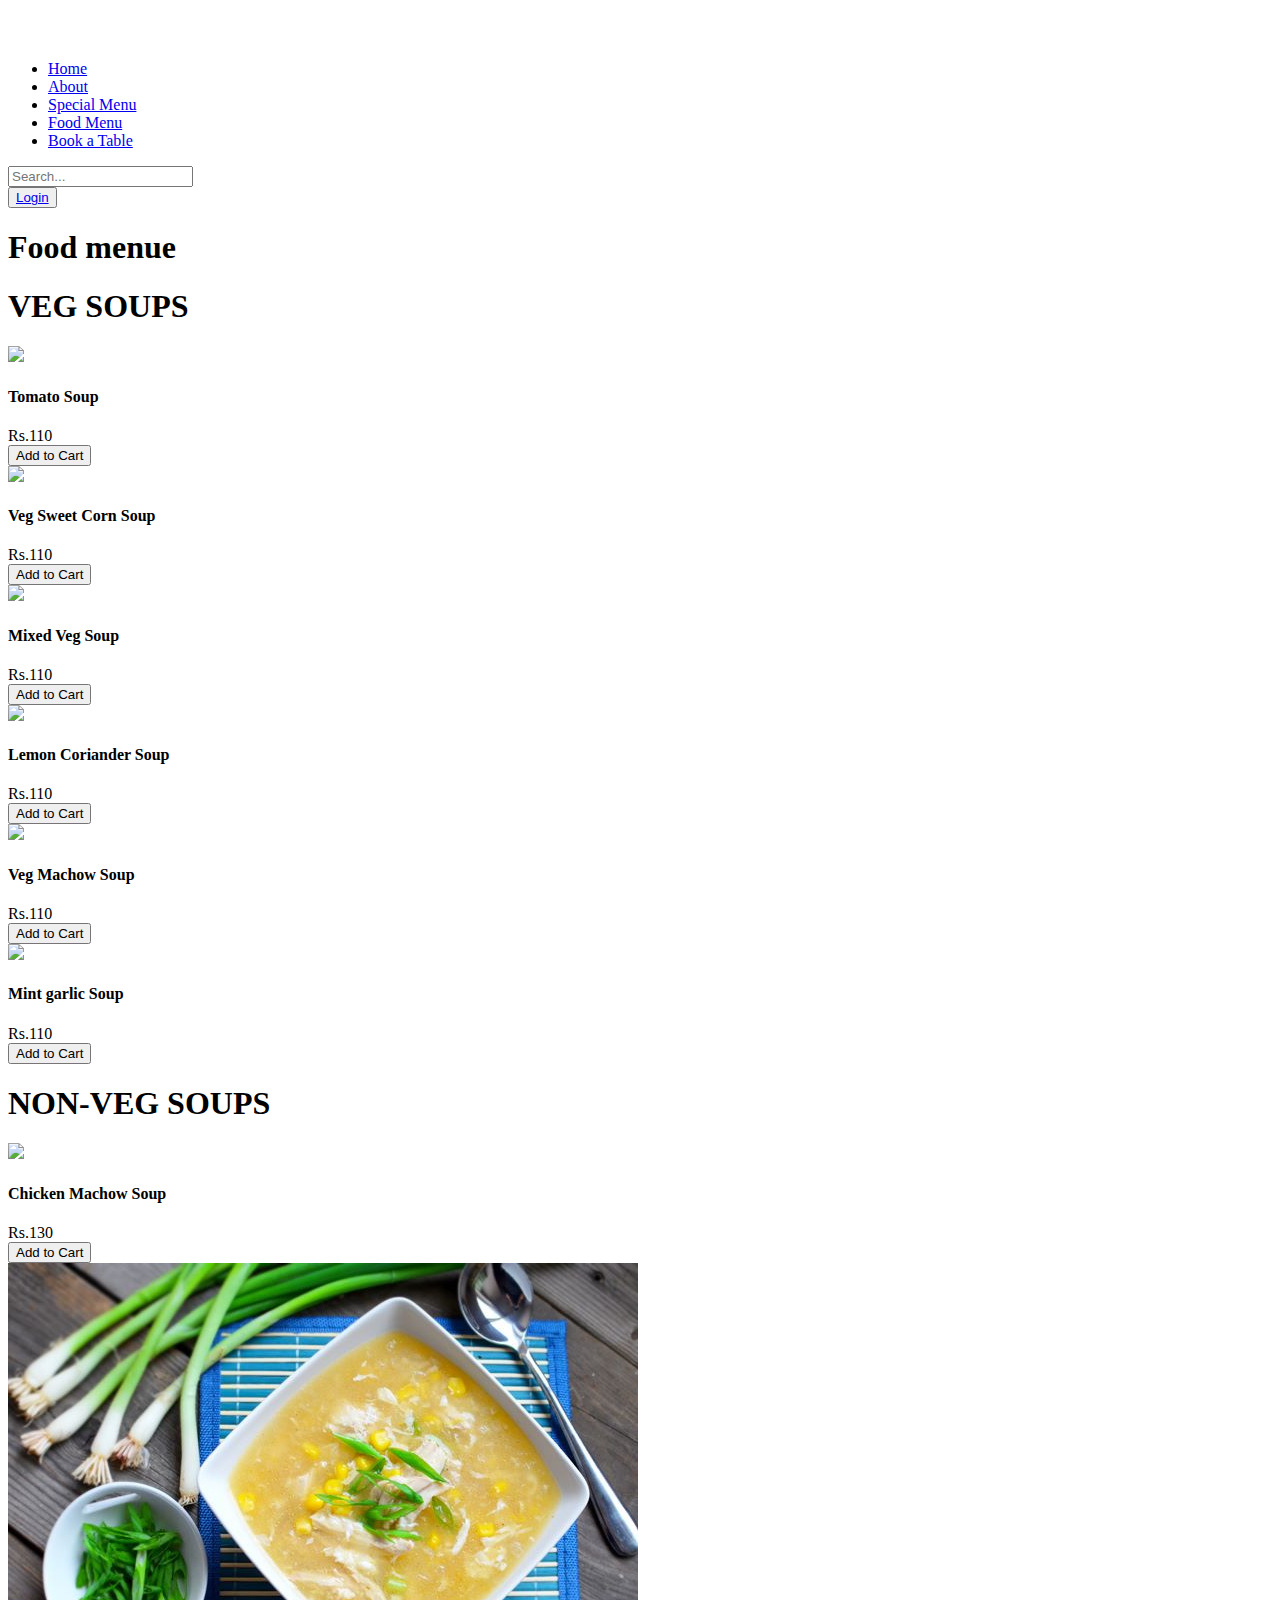
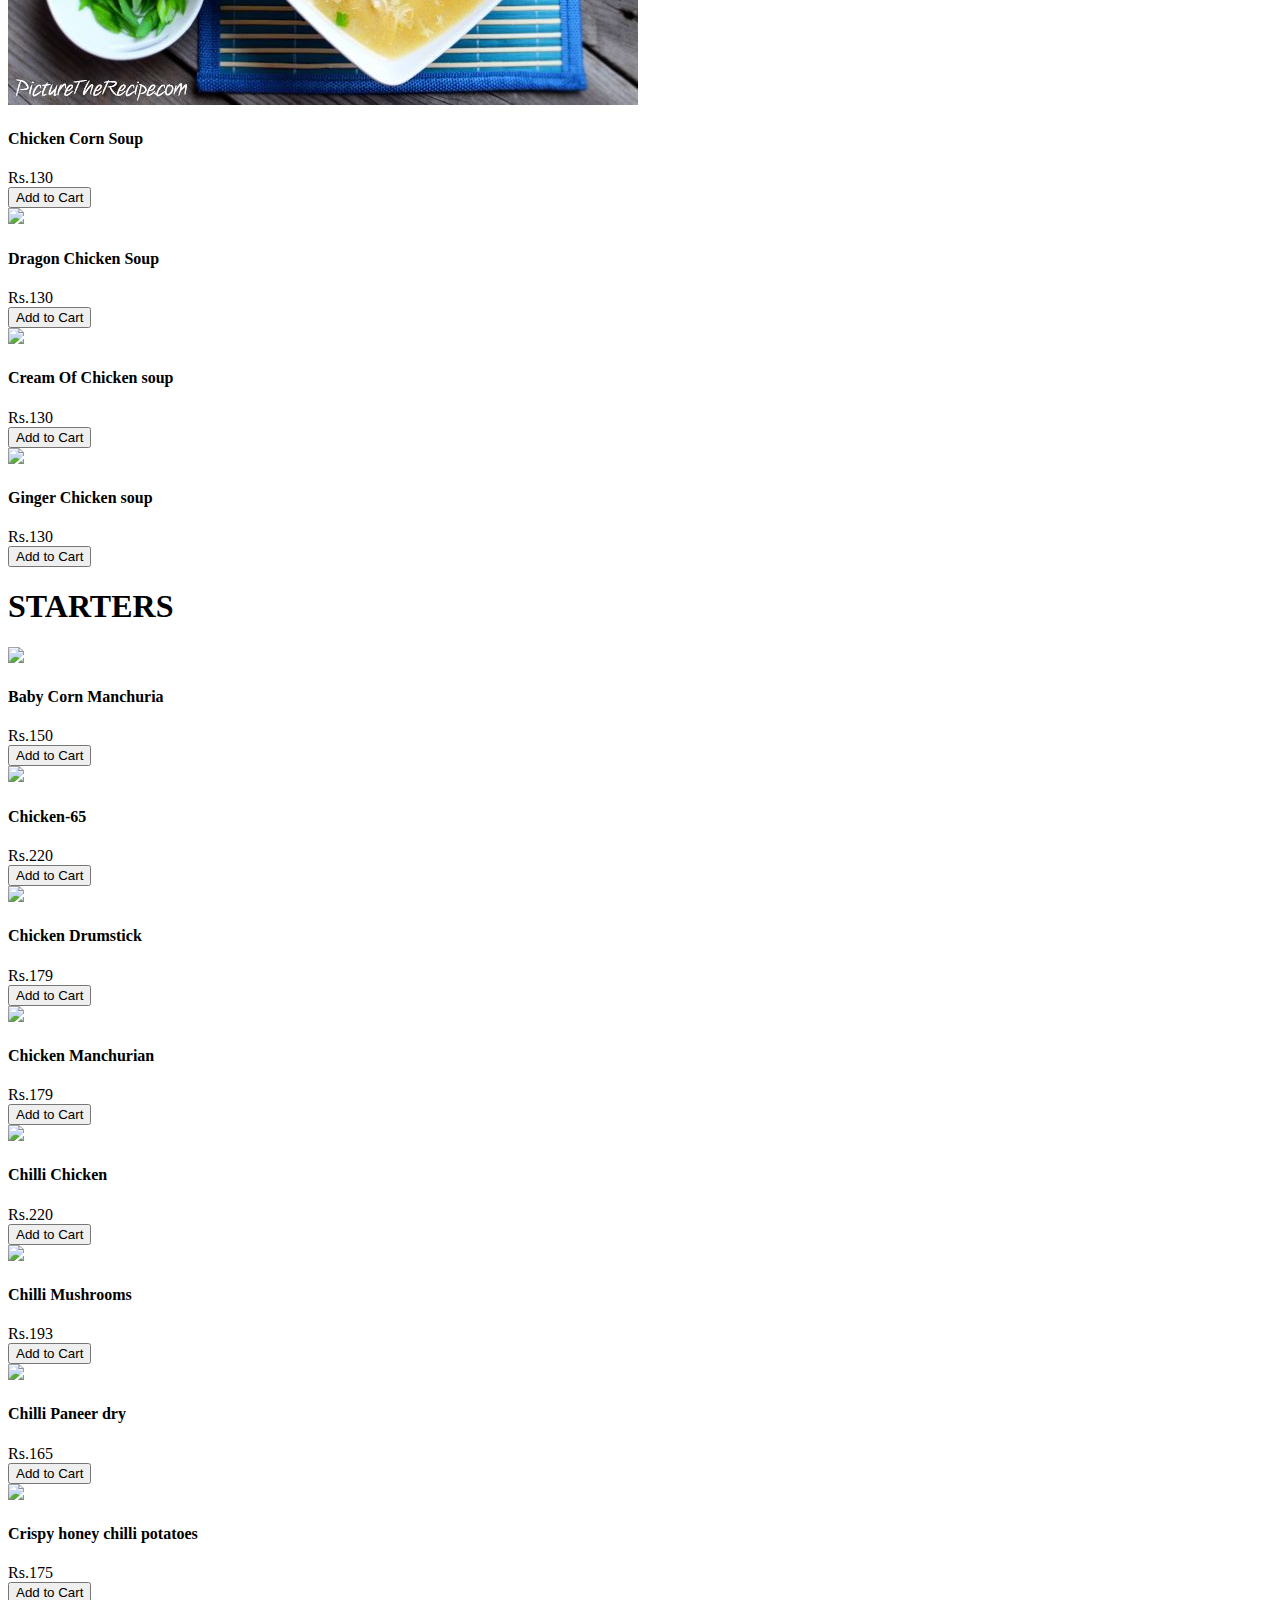
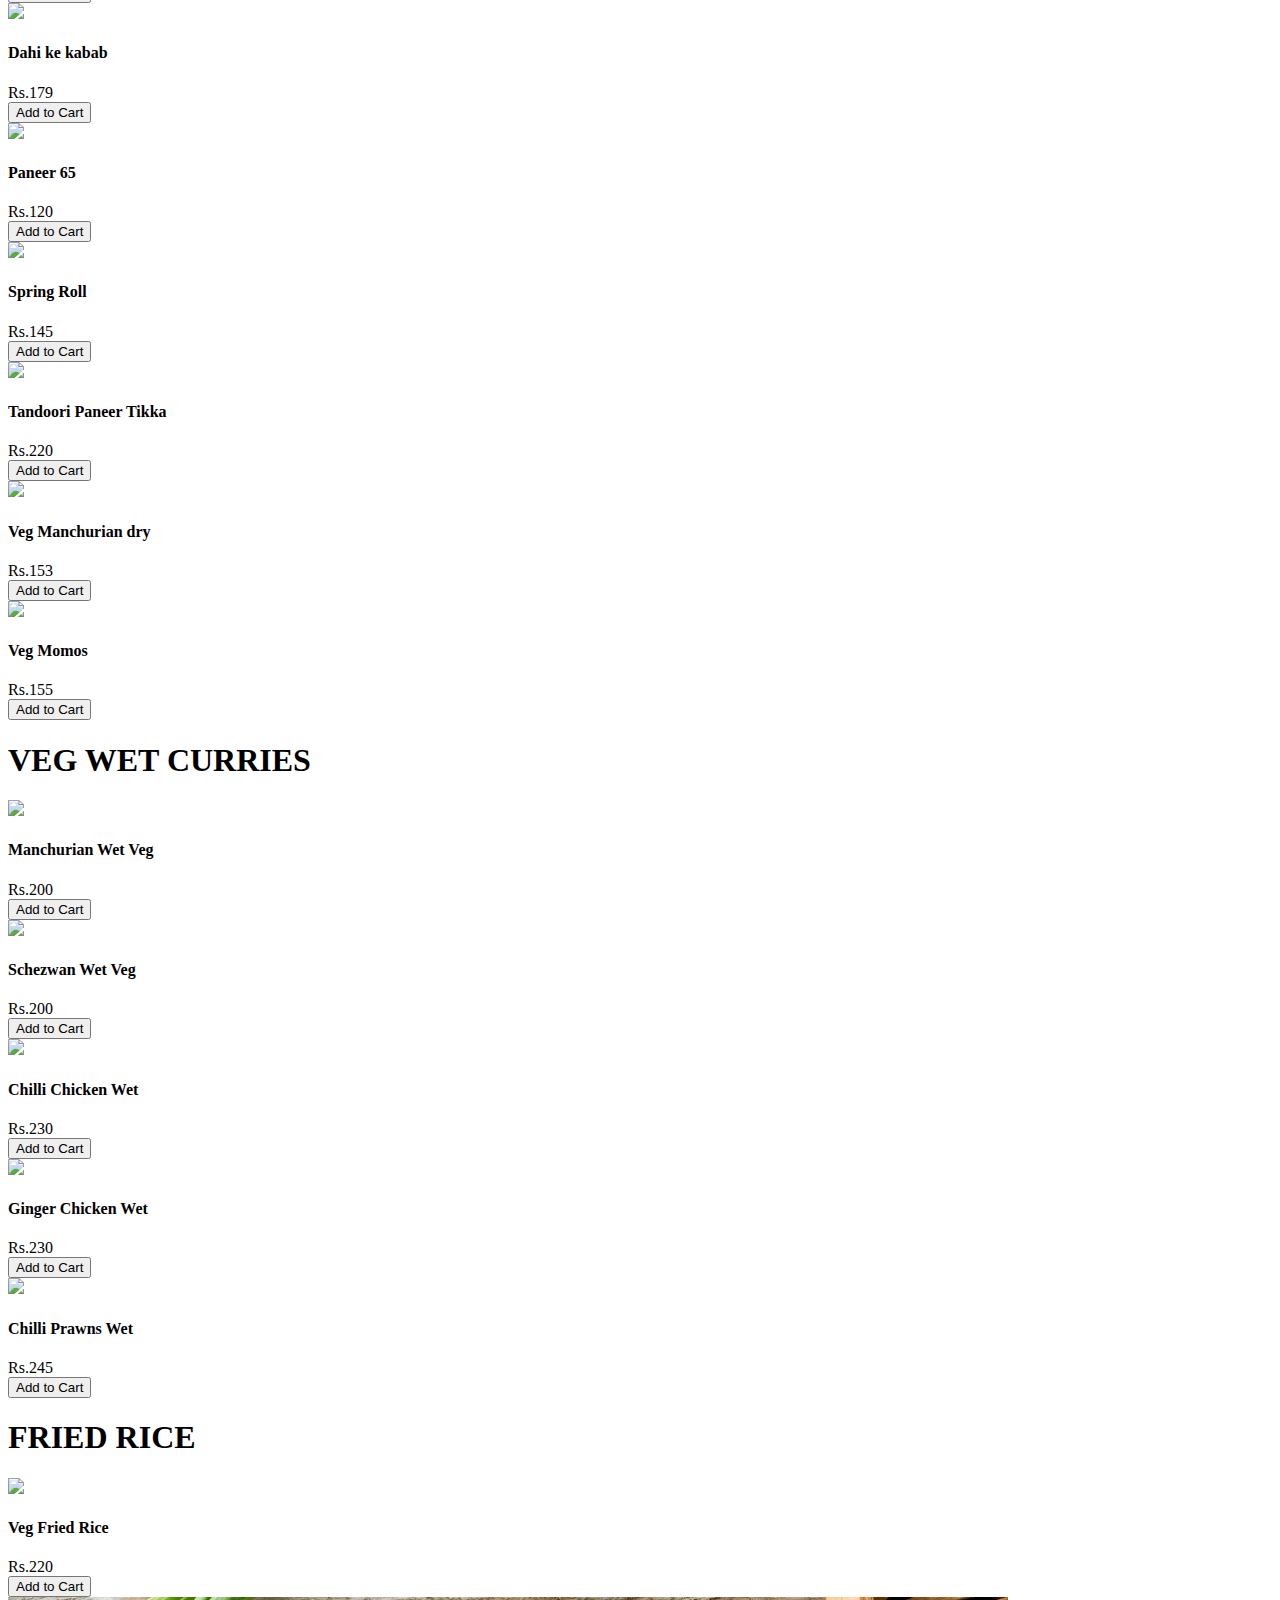
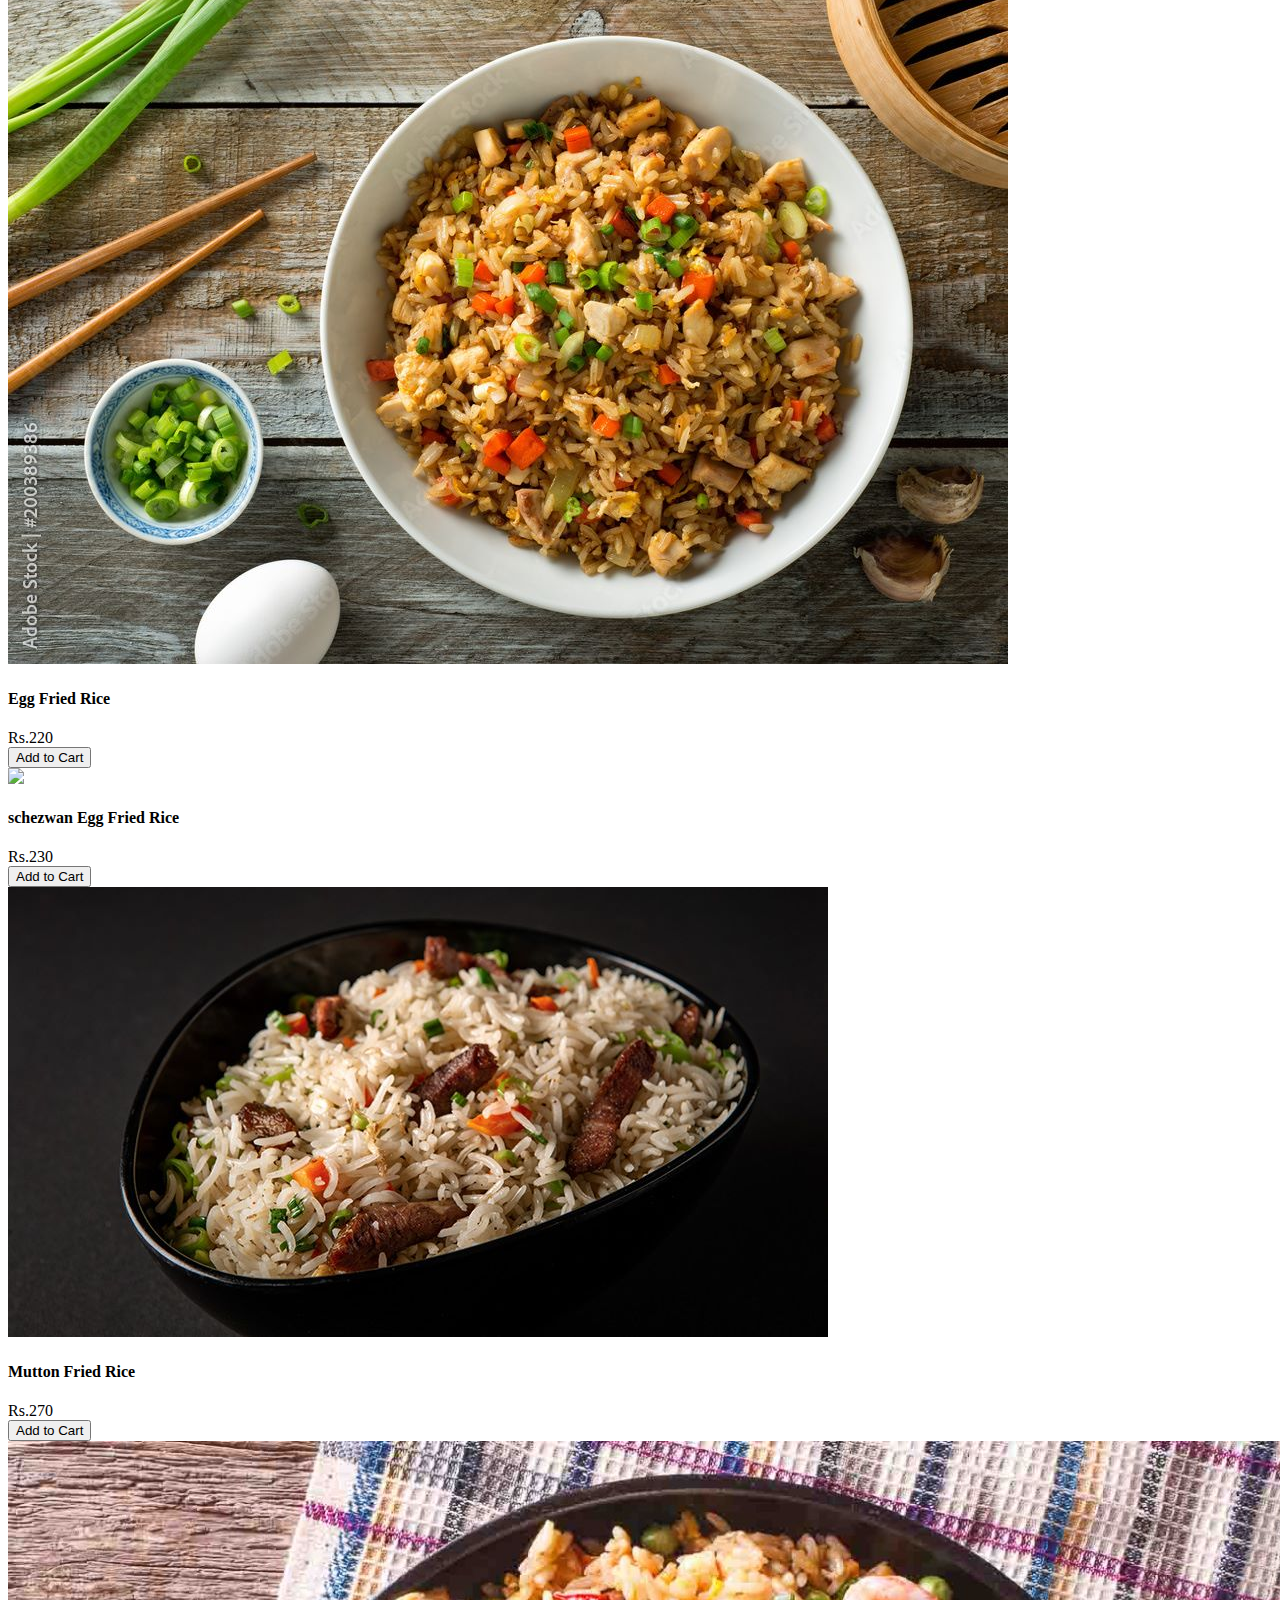
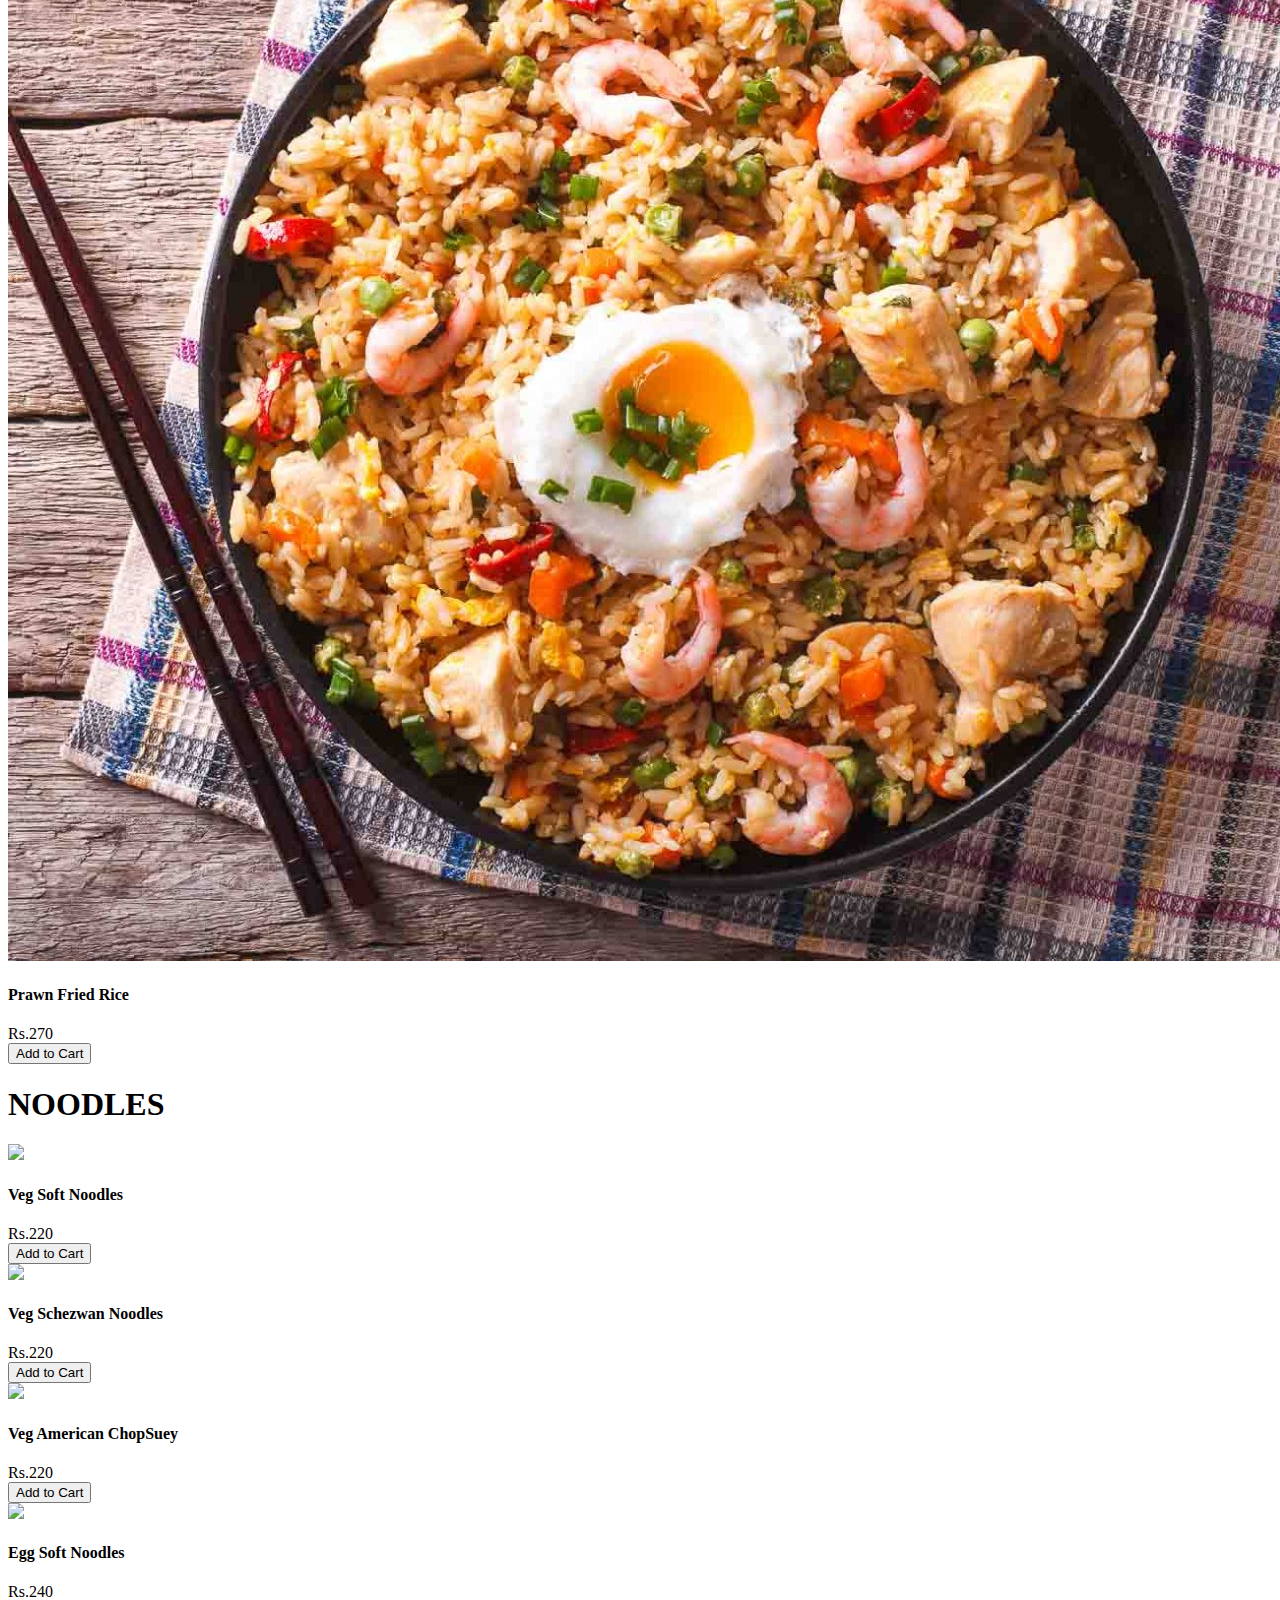
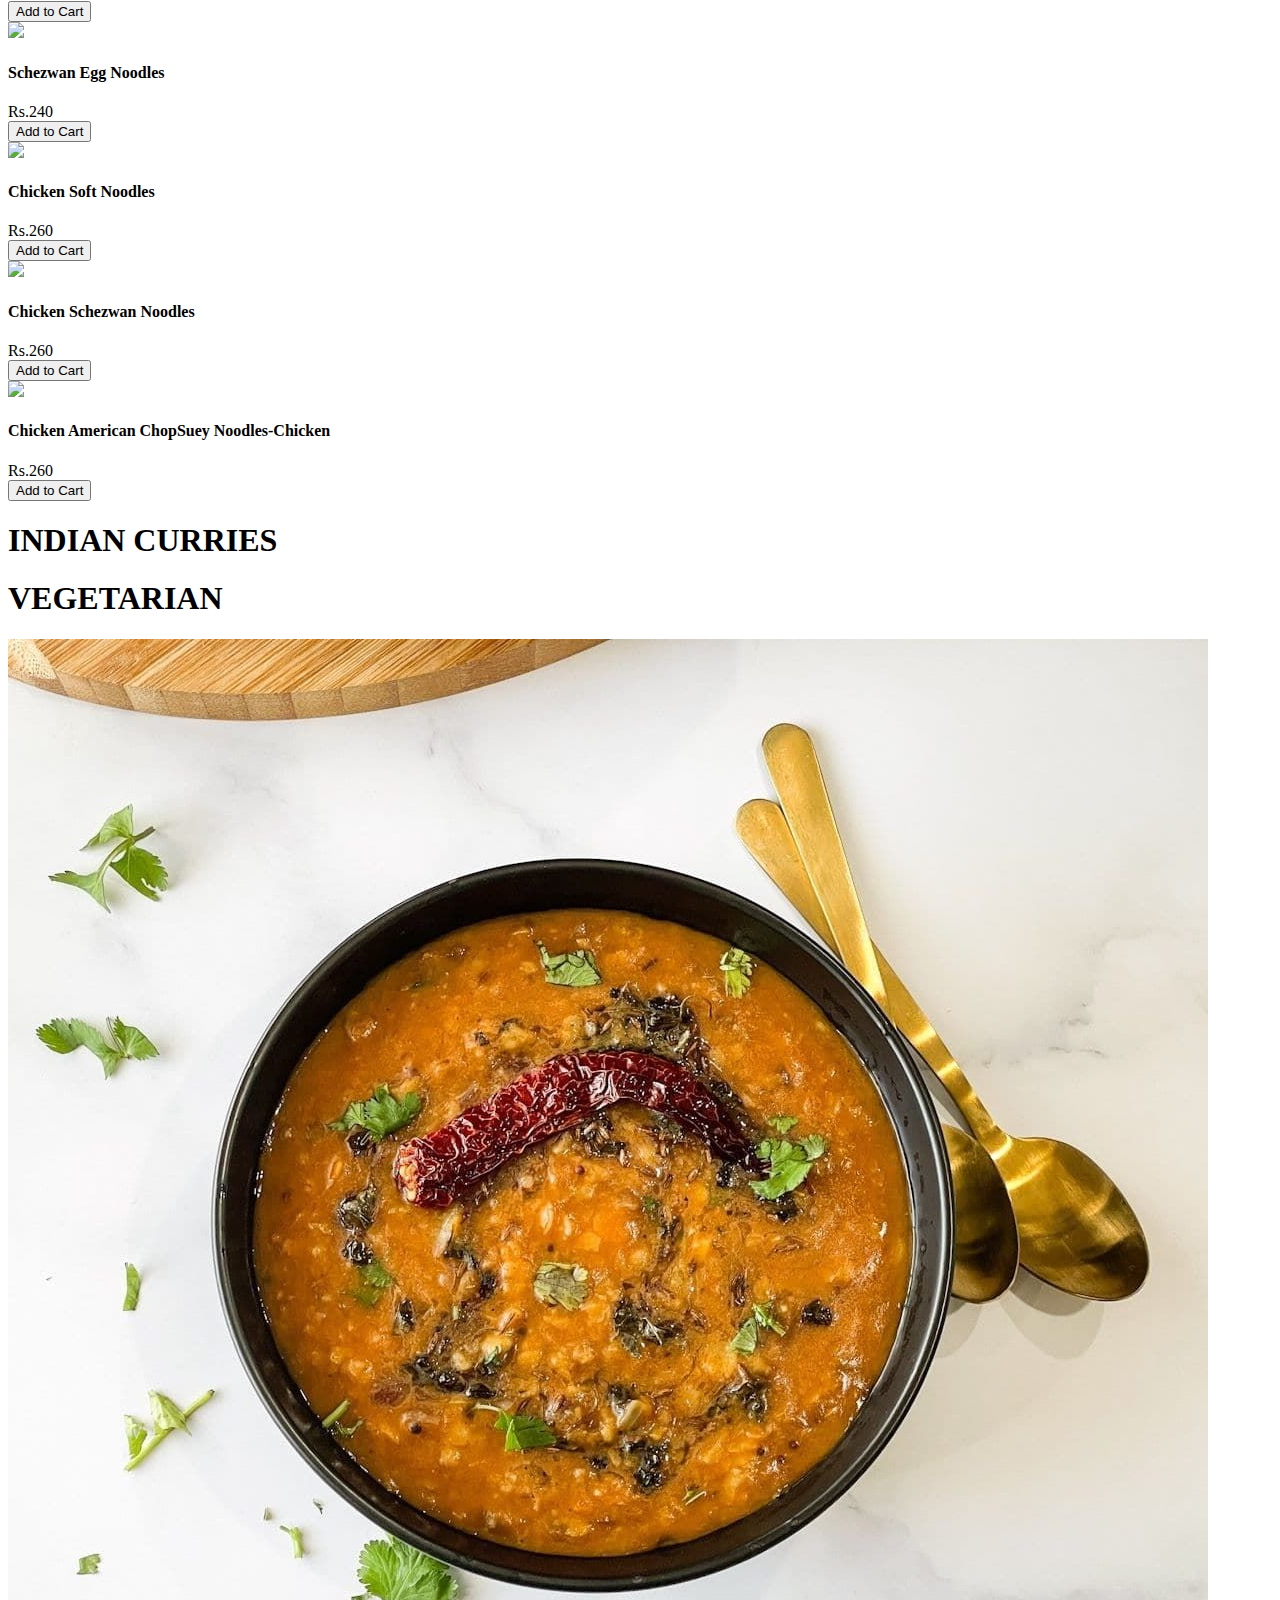
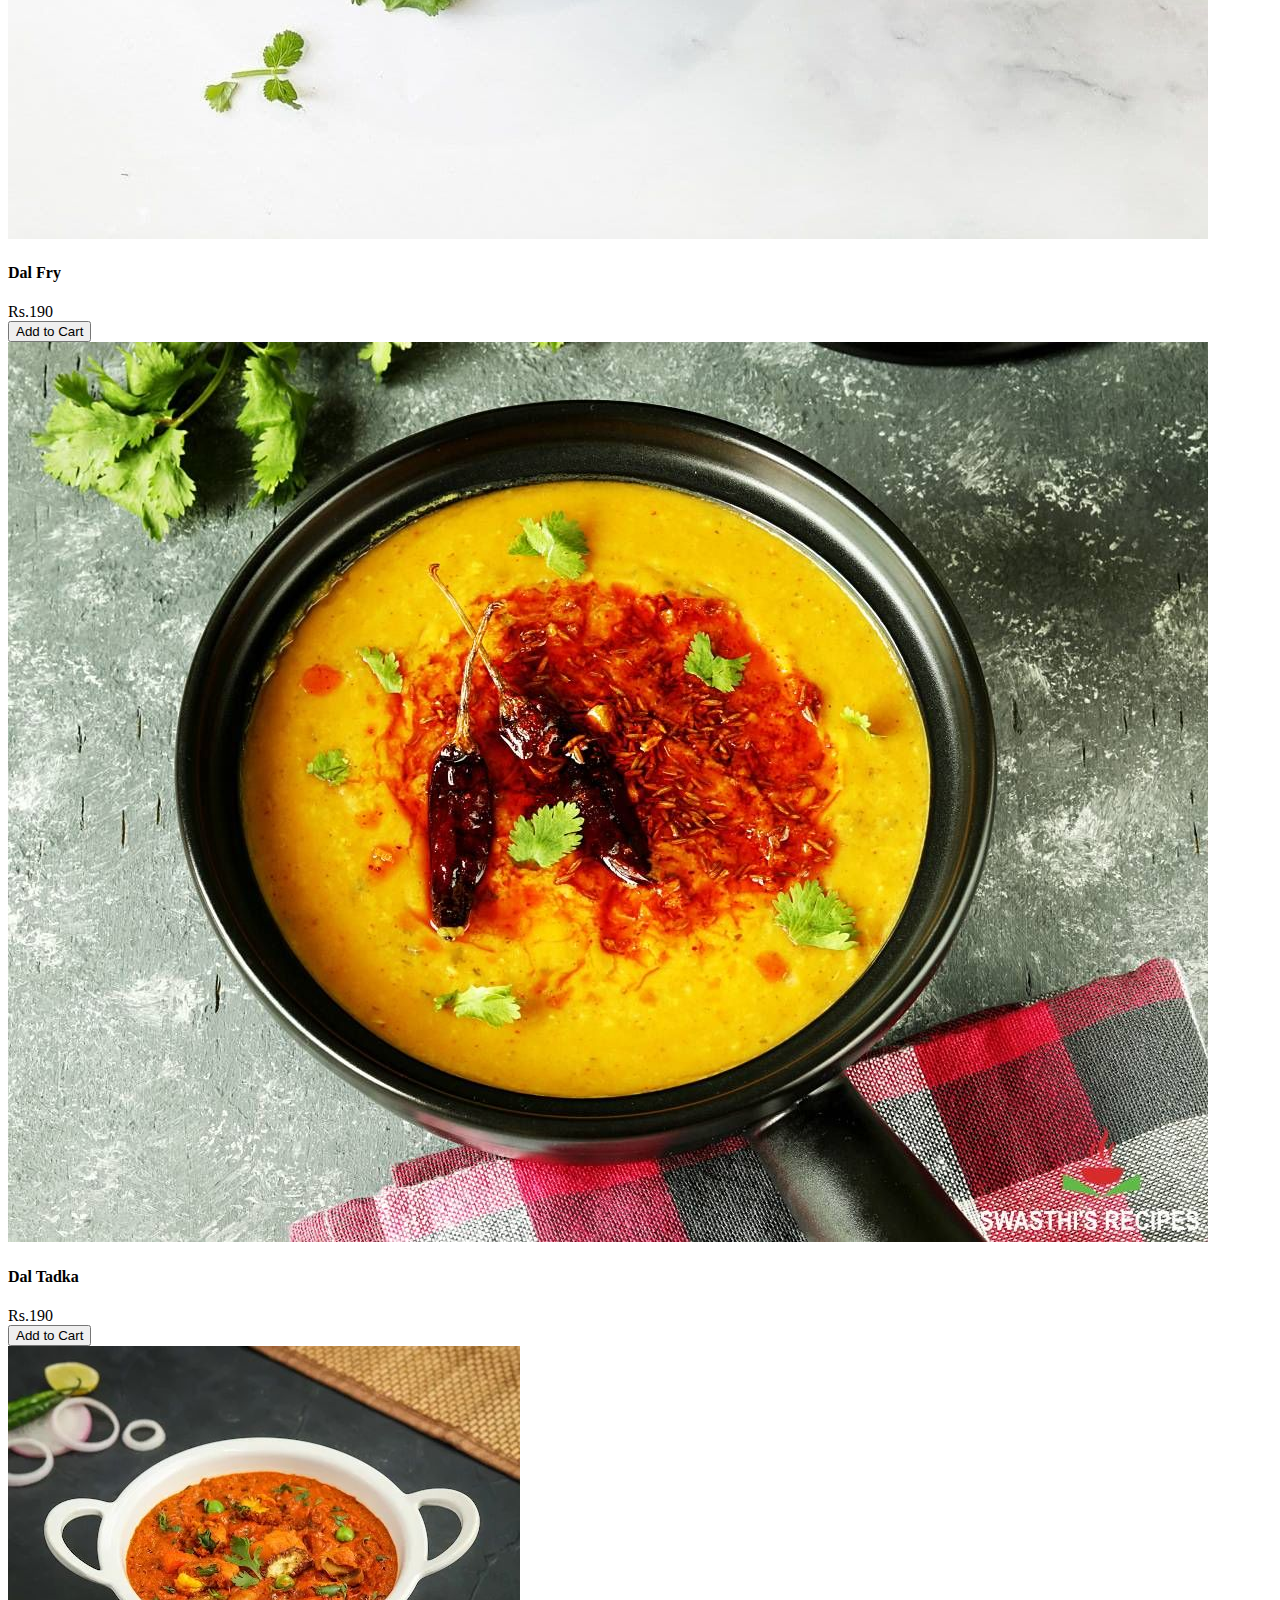
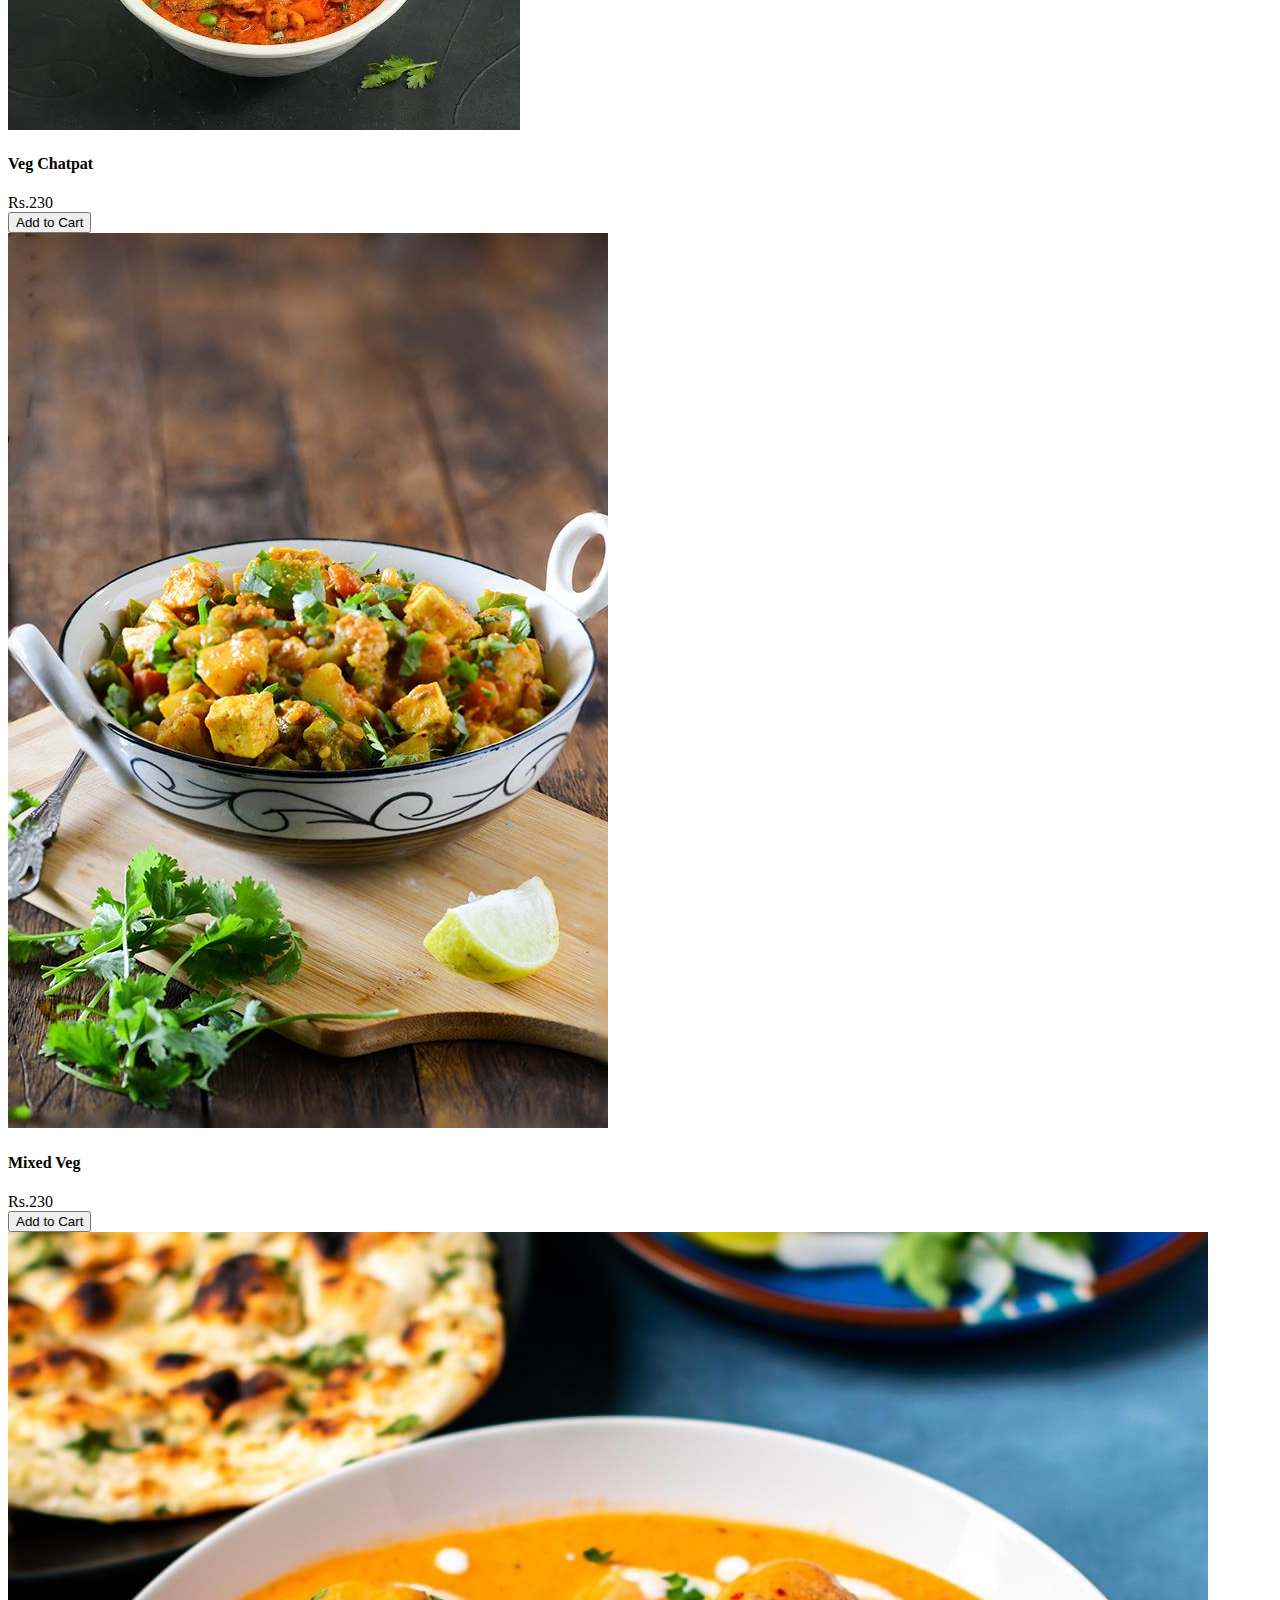
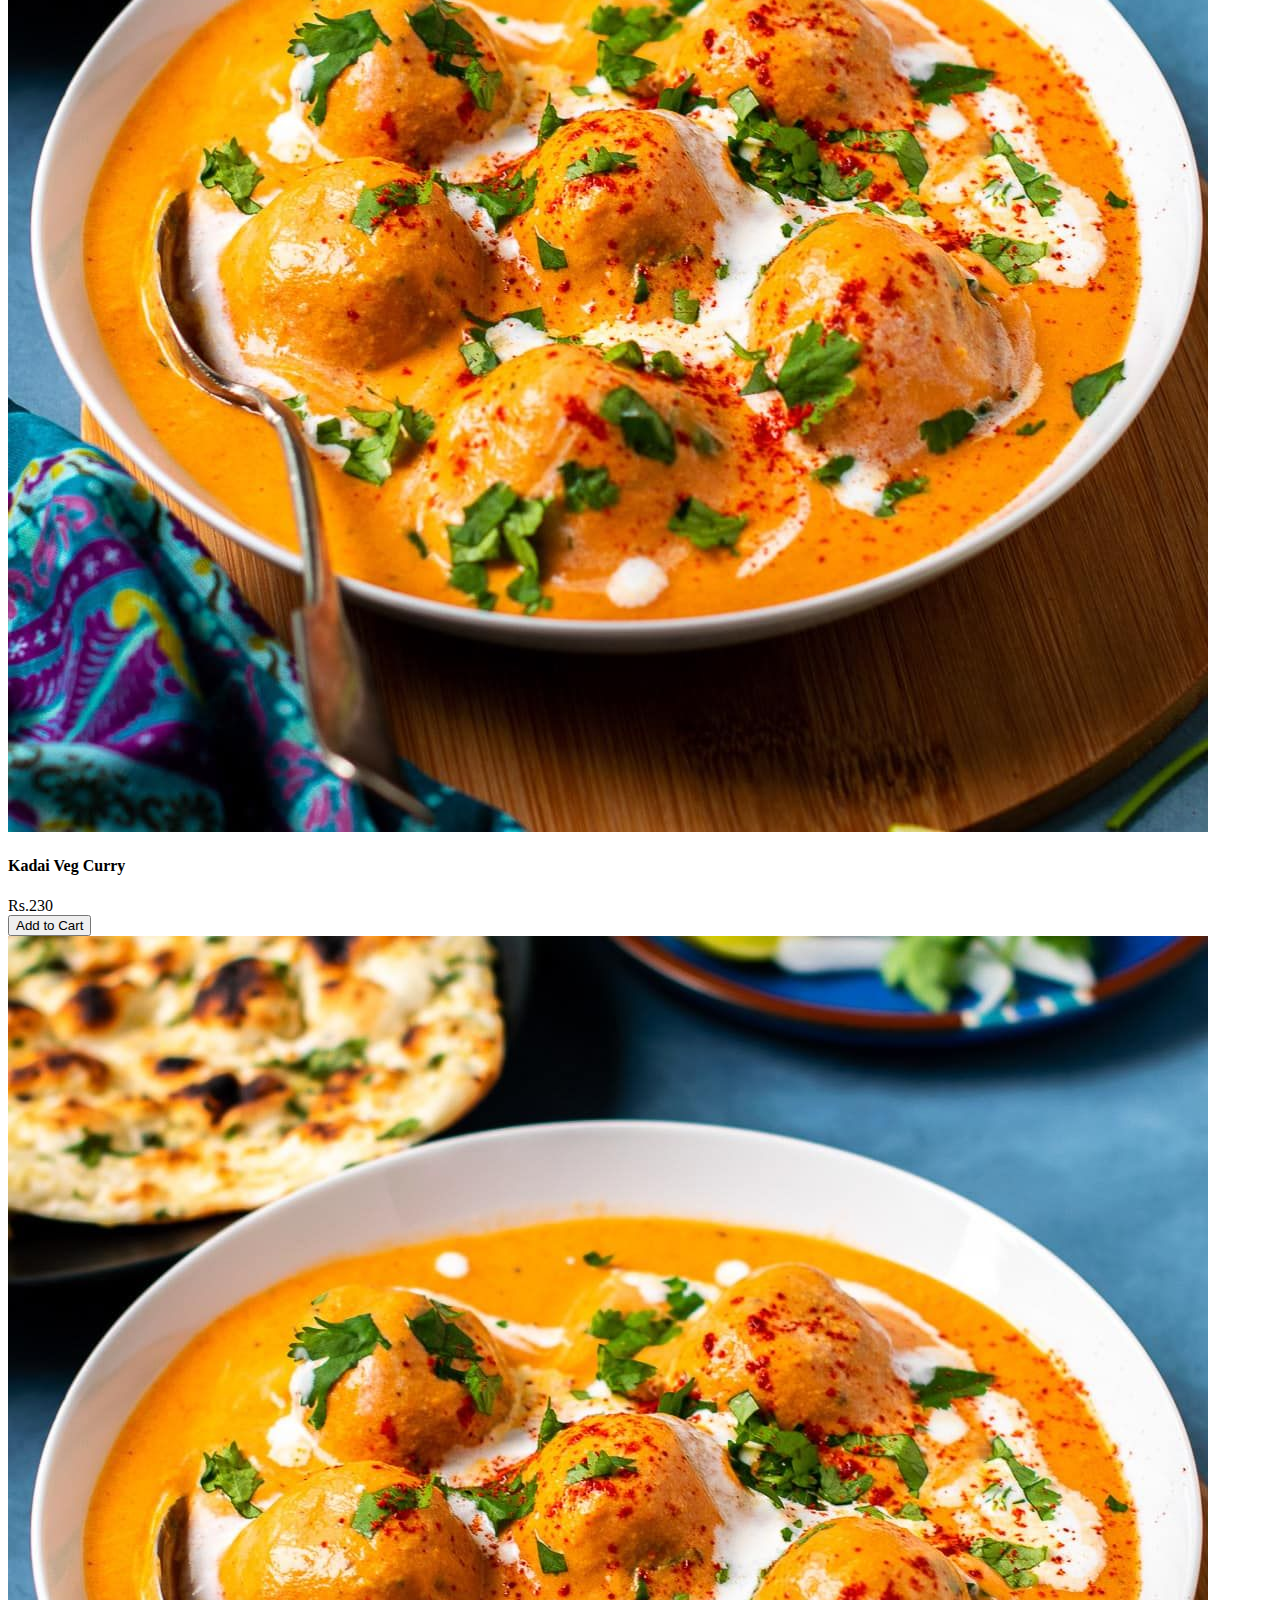
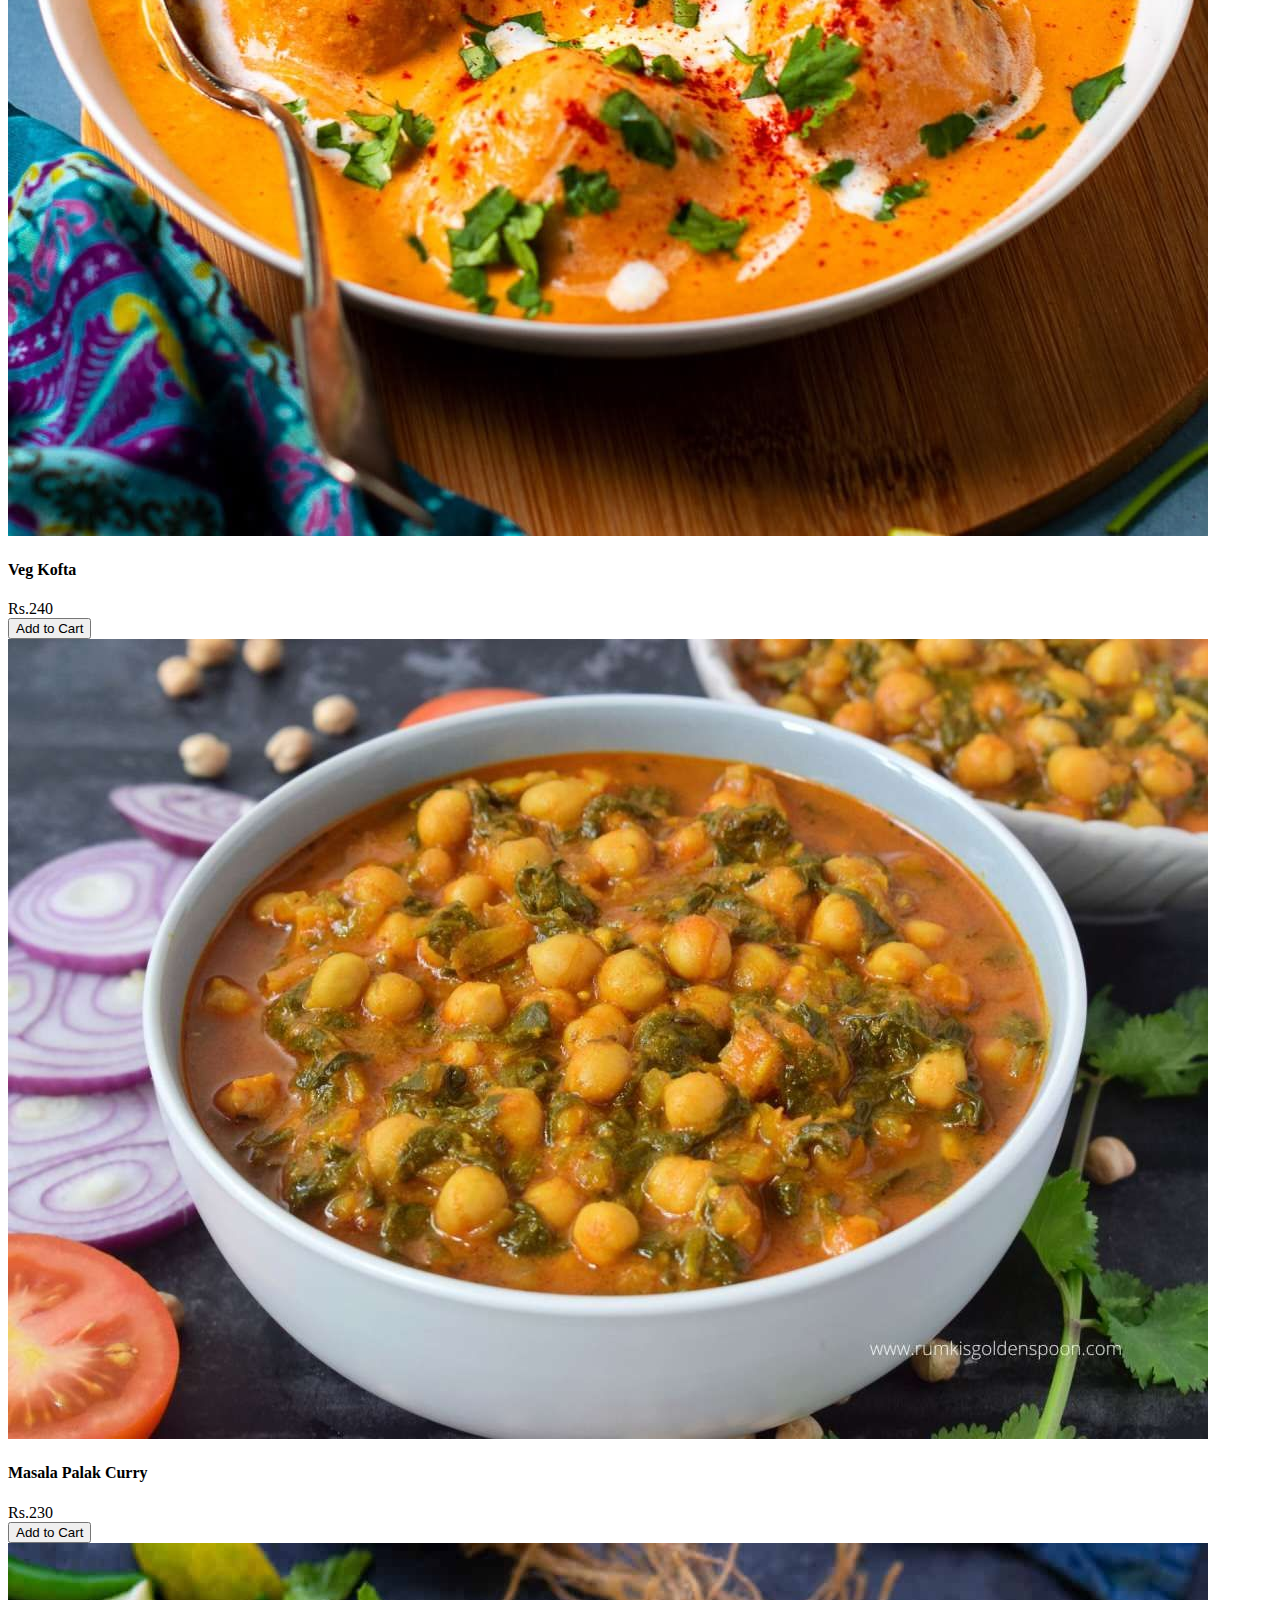
==== commit 5f8a119a: "Update menu.html" ====
--- a/menu.html
+++ b/menu.html
@@ -188,19 +188,6 @@
     </div>
 
     <div class="food-items">
-      <img src="./soups/chicken lemon.jpg">
-      <div class="details">
-        <div class="details-sub">
-          <div class="name">
-            <h4>Chicken Lemon % Coriander Soup</h4>
-          </div>
-          <div class="price">Rs.130</div>
-        </div>
-        <button>Add to Cart</button>
-      </div>
-    </div>
-
-    <div class="food-items">
       <img src="./soups/cream of chicken soup.jpg">
       <div class="details">
         <div class="details-sub">
@@ -413,20 +400,7 @@
       </div>
     </div>
 
-
-    <div class="food-items">
-      <img src="./wet curry/Chicken Manchurian wet.jpg">
-      <div class="details">
-        <div class="details-sub">
-          <div class="name">
-            <h4>Chicken Manchurian Wet</h4>
-          </div>
-          <div class="price">Rs230</div>
-        </div>
-        <button>Add to Cart</button>
-      </div>
-    </div>
-
+    
     <div class="food-items">
       <img src="./wet curry/chilli chicken wet.jpg">
       <div class="details">
@@ -498,17 +472,6 @@
         <div class="details-sub">
           <h4>schezwan Egg Fried Rice</h4>
           <div class="price">Rs.230</div>
-        </div>
-        <button>Add to Cart</button>
-      </div>
-    </div>
-
-    <div class="food-items">
-      <img src="./Fried rice/schezwan chicken fried rice.jpg">
-      <div class="details">
-        <div class="details-sub">
-          <h4>schezwan Chicken Fried Rice</h4>
-          <div class="price">Rs.250</div>
         </div>
         <button>Add to Cart</button>
       </div>
